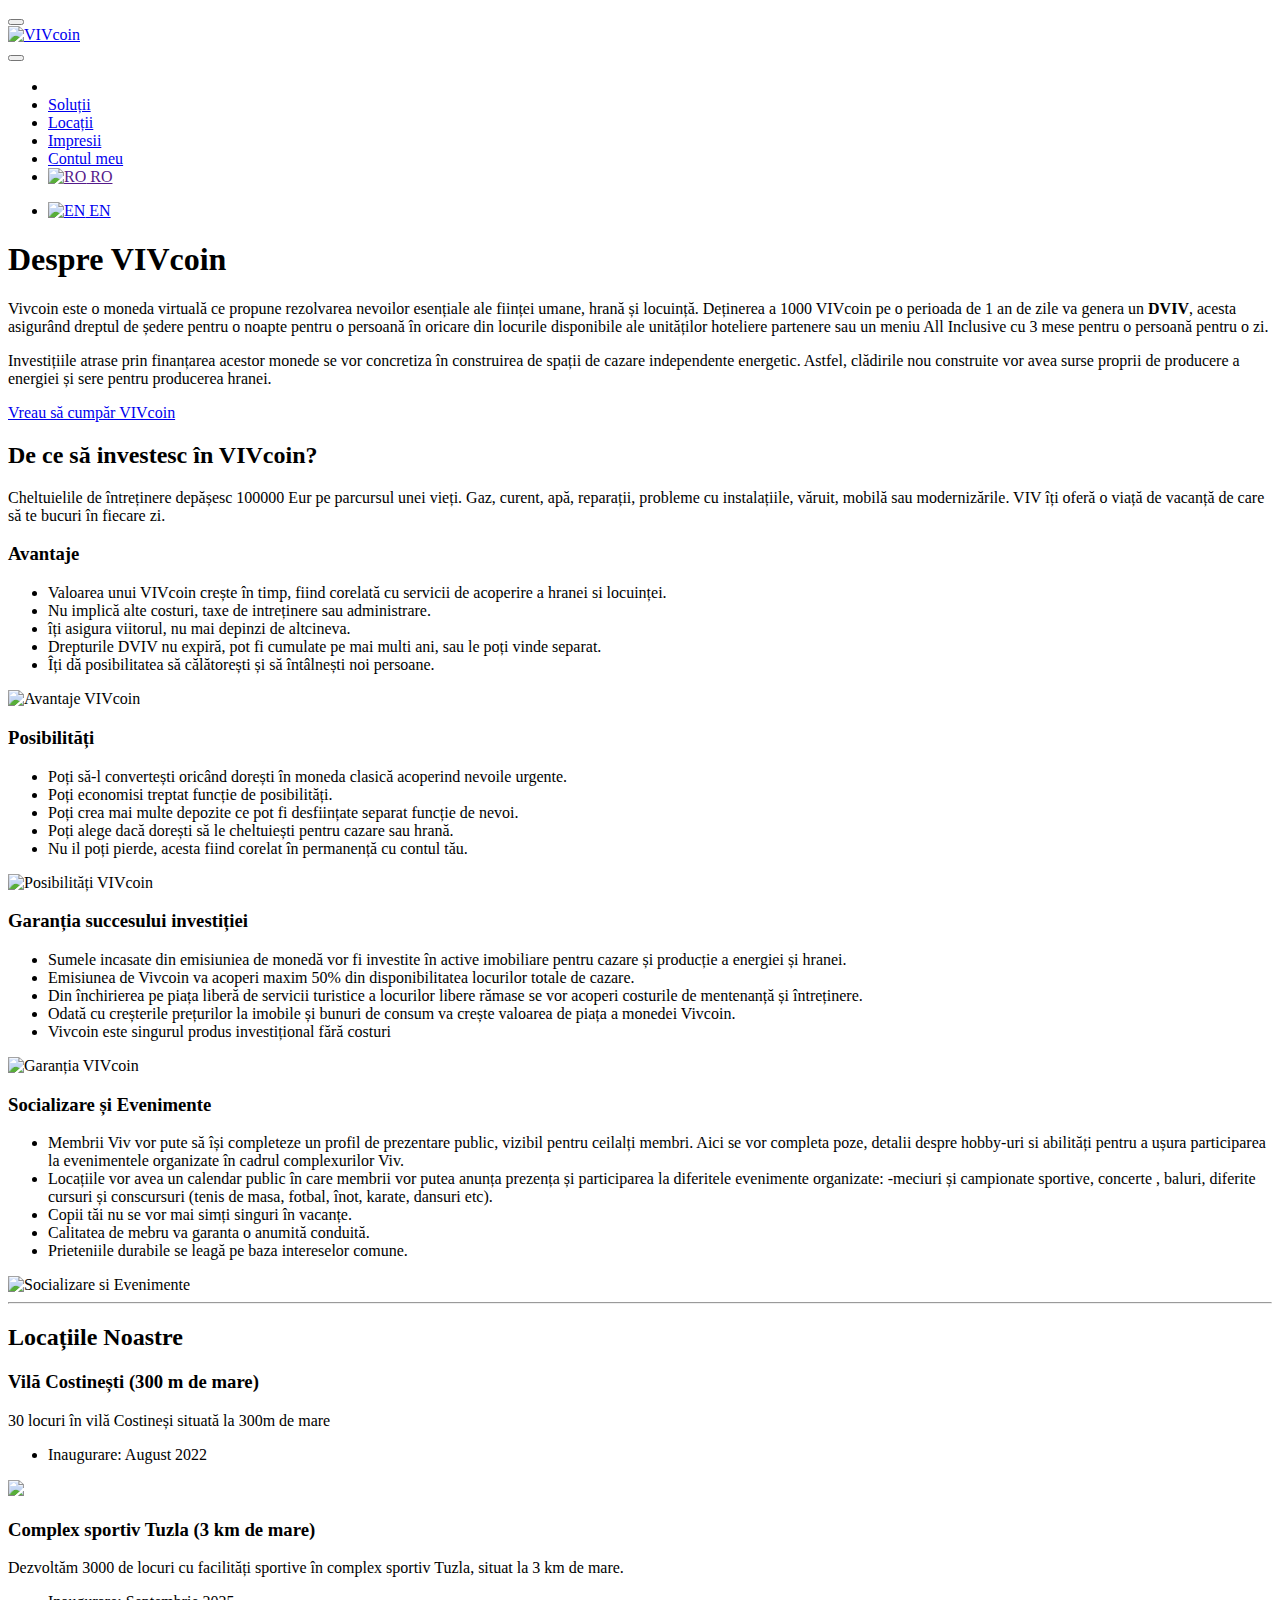
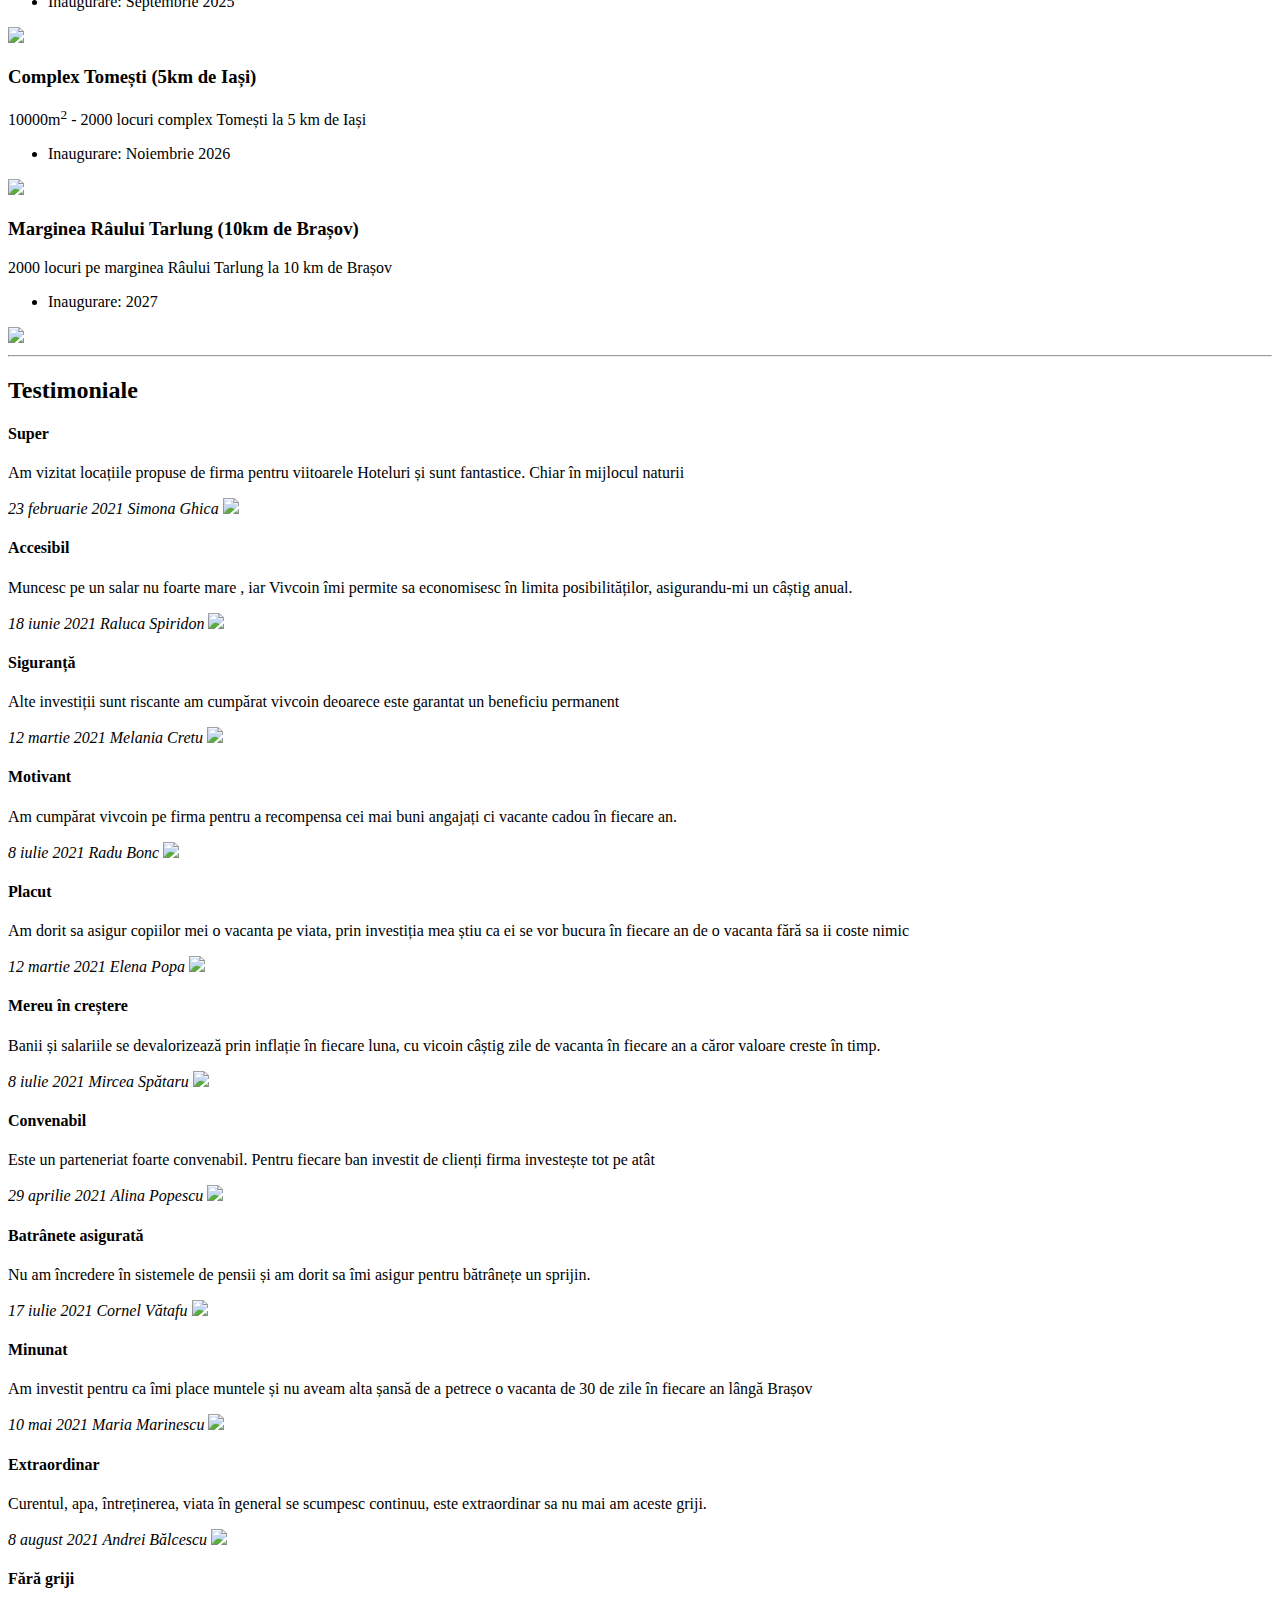
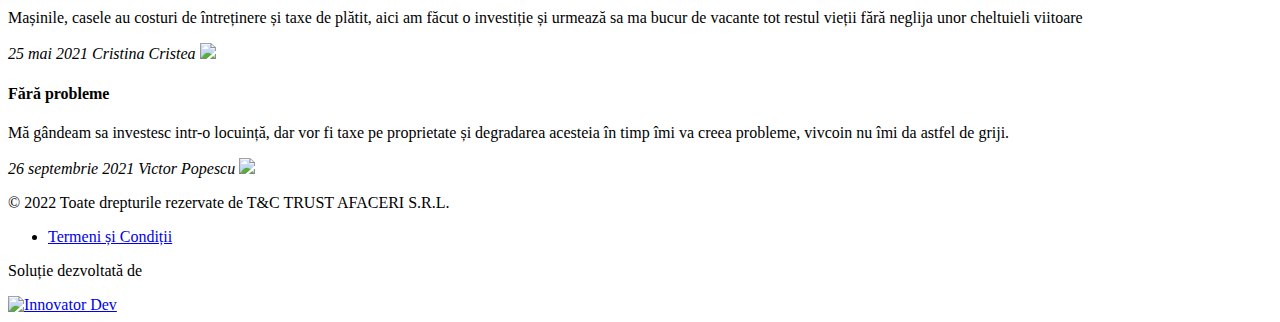
==== index.html @ b6f43ab7 "Updated url" ====
<!DOCTYPE html>
<html lang="ro">
<head>
    <meta content="width=device-width, initial-scale=1, maximum-scale=1, user-scalable=no, viewport-fit=cover" name="viewport"/>
    <link href="https://vivcoin.ro/" rel="canonical"/>
    <title>VIVcoin, moneda virtuală ce propune rezolvarea nevoilor esențiale</title>
    <meta content="Moneda virtuală ce propune rezolvarea nevoilor esențiale ale ființei umane, hrană și locuință. Deținerea a 1000 VIVcoin pe o perioada de 1 an de zile va genera un DVIV, acesta asigurând dreptul de ședere pentru o noapte pentru o persoană." name="description"/>
    <meta content="index,follow" name="robots"/>
    <link rel="stylesheet" href="https://vivcoin.ro/assets/css/app.css"/>
</head>
<body class="page home-page home-page landing-page">

<div class="loader"></div>

<header class="shape"><div class="bg-ripple-animation"><div class="left-bottom-ripples"><div class="ripples"></div></div><div class="top-right-ripples"><div class="ripples"></div></div></div>
    <div class="container navigation">
        <button class="btn btn-lg btn-clear btn-slide"><span data-icon="&#xf142;"></span></button>
        <div class="brand">
            <a href="https://vivcoin.ro/" title="VIVcoin" class="logo logo-lg">
                <img src="https://vivcoin.ro/assets/logo/vivcoin-logo.png" alt="VIVcoin"/>
            </a>
        </div>
        <span class="coin-metrics" data-lang="eyJoZWFkaW5nLmV4Y2hhbmdlIjoiUmF0XHUwMTAzIGRlIHNjaGltYiIsImhlYWRpbmcub3JkZXJzIjoiT3JkaW5lIFx1MDBlZW4gbHVjcnUiLCJsYWJlbC5vcmRlcnMiOiJvcmRpbmUifQ=="><span class="spinner-sm spinner"></span></span>
        <nav class="page-header-menu"><button class="btn btn-lg btn-clear btn-slide-close"><span data-icon="&#xf00d;"></span></button>
            <ul>
                <li></li>
                <li><a href="https://vivcoin.ro/#solutions" title="Soluții">Soluții</a></li>
                <li><a href="https://vivcoin.ro/#locations" title="Locații">Locații</a></li>
                <li><a href="https://vivcoin.ro/#testimonials" title="Testimoniale">Impresii</a></li>
                <li><a href="https://app.vivcoin.ro/" title="Contul meu" class="btn btn-1">Contul meu</a></li>
                <li class="lang-selector"><a href="" class="lang" data-ref=".lang-dialog"><img src="https://vivcoin.ro/assets/icon/lang/ro.svg" alt="RO"> RO</a></li></ul>
        </nav>
        <div class="lang-dialog hide">
            <ul><li><a href="https://vivcoin.ro/en/index.html" class="btn-change-language" data-lang="en_US"><img src="https://vivcoin.ro/assets/icon/lang/gb.svg" alt="EN"> EN</a></li></ul>
        </div>
    </div>
    <div class="container lp">
        <section class="learn-vivcoin">
            <div>

                <h1>Despre VIVcoin</h1>
                <p>Vivcoin este o moneda virtuală ce propune rezolvarea nevoilor esențiale ale ființei umane, hrană și locuință. Deținerea a <span>1000 VIVcoin</span> pe o perioada de 1 an de zile va genera un <strong>DVIV</strong>, acesta asigurând dreptul de ședere pentru o noapte pentru o persoană în oricare din locurile disponibile ale unităților hoteliere partenere sau un meniu All Inclusive cu 3 mese pentru o persoană pentru o zi.</p>
                <p>Investițiile atrase prin finanțarea acestor monede se vor concretiza în construirea de spații de cazare independente energetic. Astfel, clădirile nou construite vor avea surse proprii de producere a energiei și sere pentru producerea hranei.</p>

                <nav class="form-buttons">
                    <a href="https://app.vivcoin.ro/" class="btn btn-1 btn-lg" title="Vreau să cumpăr VIVcoin">Vreau să cumpăr VIVcoin</a>
                </nav>

            </div>
        </section>
    </div>
</header>

<main>
    <div class="container">
        <h2 id="solutions">De ce să investesc în VIVcoin?</h2>
        <p>Cheltuielile de întreținere depășesc 100000 Eur pe parcursul unei vieți. Gaz, curent, apă, reparații, probleme cu instalațiile, văruit, mobilă sau modernizările. VIV îți oferă o viață de vacanță de care să te bucuri în fiecare zi.</p>

        <section class="grid cols-2">
            <div>
                <h3>Avantaje</h3>
                <ul>
                    <li>Valoarea unui VIVcoin crește în timp, fiind corelată cu servicii de acoperire a hranei si locuinței.</li>
                    <li>Nu implică alte costuri, taxe de intreținere sau administrare.</li>
                    <li>îți asigura viitorul, nu mai depinzi de altcineva.</li>
                    <li>Drepturile DVIV nu expiră, pot fi cumulate pe mai multi ani, sau le poți vinde separat.</li>
                    <li>Îți dă posibilitatea să călătorești și să întâlnești noi persoane.</li>
                </ul>
            </div>
            <div class="col-center"><img src="https://vivcoin.ro/assets/solutions-2.png" alt="Avantaje VIVcoin" /></div>
        </section>

        <section class="grid cols-2">
            <div>
                <h3>Posibilități</h3>
                <ul>
                    <li>Poți să-l convertești oricând dorești în moneda clasică acoperind nevoile urgente.</li>
                    <li>Poți economisi treptat funcție de posibilități.</li>
                    <li>Poți crea mai multe depozite ce pot fi desființate separat funcție de nevoi.</li>
                    <li>Poți alege dacă dorești să le cheltuiești pentru cazare sau hrană.</li>
                    <li>Nu il poți pierde, acesta fiind corelat în permanență cu contul tău.</li>
                </ul>
            </div>
            <div class="col-center"><img src="https://vivcoin.ro/assets/solutions-1.png" alt="Posibilități VIVcoin" /></div>
        </section>

        <section class="grid cols-2">
            <div>
                <h3>Garanția succesului investiției</h3>
                <ul>
                    <li>Sumele incasate din emisiuniea de monedă vor fi investite în active imobiliare pentru cazare și producție a energiei și hranei.</li>
                    <li>Emisiunea de Vivcoin va acoperi maxim 50% din disponibilitatea locurilor totale de cazare.</li>
                    <li>Din închirierea pe piața liberă de servicii turistice a locurilor libere rămase se vor acoperi costurile de mentenanță și întreținere.</li>
                    <li>Odată cu creșterile prețurilor la imobile și bunuri de consum va crește valoarea de piața a monedei Vivcoin.</li>
                    <li>Vivcoin este singurul produs investițional fără costuri</li>
                </ul>
            </div>
            <div class="col-center"><img src="https://vivcoin.ro/assets/solutions-3.png" alt="Garanția VIVcoin" /></div>
        </section>

        <section class="grid cols-2">
            <div>
                <h3>Socializare și Evenimente</h3>
                <ul>
                    <li>Membrii Viv vor pute să își completeze un profil de prezentare public, vizibil pentru ceilalți membri. Aici se vor completa poze, detalii despre hobby-uri si abilități pentru a ușura participarea la evenimentele organizate în cadrul complexurilor Viv.</li>
                    <li>Locațiile vor avea un calendar public în care membrii vor putea anunța prezența și participarea la diferitele evenimente organizate: -meciuri și campionate sportive, concerte , baluri, diferite cursuri și conscursuri (tenis de masa, fotbal, înot, karate, dansuri etc).</li>
                    <li>Copii tăi nu se vor mai simți singuri în vacanțe.</li>
                    <li>Calitatea de mebru va garanta o anumită conduită.</li>
                    <li>Prieteniile durabile se leagă pe baza intereselor comune.</li>
                </ul>
            </div>
            <div class="col-center"><img src="https://vivcoin.ro/assets/solutions-4.png" alt="Socializare si Evenimente" /></div>
        </section>
    </div>

    <hr />

    <div class="container">
        <h2 id="locations">Locațiile Noastre</h2>

        <section class="grid cols-2">
            <div>
                <h3>Vilă Costinești (300 m de mare)</h3>
                <p>30 locuri în vilă Costineși situată la 300m de mare</p>
                <ul>
                    <li>Inaugurare: August 2022</li>
                </ul>

            </div>
            <div class="col-center"><img src="https://vivcoin.ro/assets/locations/4.jpg" class="location" /></div>
        </section>

        <section class="grid cols-2">
            <div>
                <h3>Complex sportiv Tuzla (3 km de mare)</h3>
                <p>Dezvoltăm 3000 de locuri cu facilități sportive în complex sportiv Tuzla, situat la 3 km de mare.</p>
                <ul>
                    <li>Inaugurare: Septembrie 2025</li>
                </ul>

            </div>
            <div class="col-center"><img src="https://vivcoin.ro/assets/locations/3.jpeg" class="location" /></div>
        </section>

        <section class="grid cols-2">
            <div>
                <h3>Complex Tomești (5km de Iași)</h3>
                <p>10000m<sup>2</sup> - 2000 locuri complex Tomești la 5 km de Iași</p>
                <ul>
                    <li>Inaugurare: Noiembrie 2026</li>
                </ul>

            </div>
            <div class="col-center"><img src="https://vivcoin.ro/assets/locations/1.jpg" class="location" /></div>
        </section>

        <section class="grid cols-2">
            <div>
                <h3>Marginea Râului Tarlung (10km de Brașov)</h3>
                <p>2000 locuri pe marginea Râului Tarlung la 10 km de Brașov</p>
                <ul>
                    <li>Inaugurare: 2027</li>
                </ul>

            </div>
            <div class="col-center"><img src="https://vivcoin.ro/assets/locations/2.jpg" class="location" /></div>
        </section>
    </div>

    <hr />

    <div class="container">
        <h2 id="testimonials">Testimoniale</h2>

        <div class="testimonials">
            <article>
                <div>
                    <h4>Super</h4>
                    <p>Am vizitat locațiile propuse de firma pentru viitoarele Hoteluri și sunt fantastice. Chiar în mijlocul naturii</p>
                </div>
                <cite>
                    <span>23 februarie 2021</span>
                    <span>Simona Ghica <img src="https://vivcoin.ro/assets/user/user-1.png" /></span>
                </cite>
            </article>

            <article>
                <div>
                    <h4>Accesibil</h4>
                    <p>Muncesc pe un salar nu foarte mare , iar Vivcoin îmi permite sa economisesc în limita posibilităților, asigurandu-mi un câștig anual.</p>
                </div>
                <cite>
                    <span>18 iunie 2021</span>
                    <span>Raluca Spiridon <img src="https://vivcoin.ro/assets/user/user-2.png" /></span>
                </cite>
            </article>
        </div>

        <div class="testimonials">
            <article>
                <div>
                    <h4>Siguranță</h4>
                    <p>Alte investiții sunt riscante am cumpărat vivcoin deoarece este garantat un beneficiu permanent</p>
                </div>
                <cite>
                    <span>12 martie 2021</span>
                    <span>Melania Cretu <img src="https://vivcoin.ro/assets/user/user-3.png" /></span>
                </cite>
            </article>

            <article>
                <div>
                    <h4>Motivant</h4>
                    <p>Am cumpărat vivcoin pe firma pentru a recompensa cei mai buni angajați ci vacante cadou în fiecare an.</p>
                </div>
                <cite>
                    <span>8 iulie 2021</span>
                    <span>Radu Bonc <img src="https://vivcoin.ro/assets/user/user-4.png" /></span>
                </cite>
            </article>
        </div>

        <div class="testimonials">
            <article>
                <div>
                    <h4>Placut</h4>
                    <p>Am dorit sa asigur copiilor mei o vacanta pe viata, prin investiția mea știu ca ei se vor bucura în fiecare an de o vacanta fără sa ii coste nimic</p>
                </div>
                <cite>
                    <span>12 martie 2021</span>
                    <span>Elena Popa <img src="https://vivcoin.ro/assets/user/user-5.png" /></span>
                </cite>
            </article>

            <article>
                <div>
                    <h4>Mereu în creștere</h4>
                    <p>Banii și salariile se devalorizează prin inflație în fiecare luna, cu vicoin câștig zile de vacanta în fiecare an a căror valoare creste în timp.</p>
                </div>
                <cite>
                    <span>8 iulie 2021</span>
                    <span>Mircea Spătaru <img src="https://vivcoin.ro/assets/user/user-6.png" /></span>
                </cite>
            </article>
        </div>

        <div class="testimonials">
            <article>
                <div>
                    <h4>Convenabil</h4>
                    <p>Este un parteneriat foarte convenabil. Pentru fiecare ban investit de clienți firma investește tot pe atât</p>
                </div>
                <cite>
                    <span>29 aprilie 2021</span>
                    <span>Alina Popescu <img src="https://vivcoin.ro/assets/user/user-7.png" /></span>
                </cite>
            </article>

            <article>
                <div>
                    <h4>Batrânete asigurată</h4>
                    <p>Nu am încredere în sistemele de pensii și am dorit sa îmi asigur pentru bătrânețe un sprijin.</p>
                </div>
                <cite>
                    <span>17 iulie 2021</span>
                    <span>Cornel Vătafu <img src="https://vivcoin.ro/assets/user/user-8.png" /></span>
                </cite>
            </article>
        </div>

        <div class="testimonials">
            <article>
                <div>
                    <h4>Minunat</h4>
                    <p>Am investit pentru ca îmi place muntele și nu aveam alta șansă de a petrece o vacanta de 30 de zile în fiecare an lângă Brașov</p>
                </div>
                <cite>
                    <span>10 mai 2021</span>
                    <span>Maria Marinescu <img src="https://vivcoin.ro/assets/user/user-9.png" /></span>
                </cite>
            </article>

            <article>
                <div>
                    <h4>Extraordinar</h4>
                    <p>Curentul, apa, întreținerea, viata în general se scumpesc continuu, este extraordinar sa nu mai am aceste griji.</p>
                </div>
                <cite>
                    <span>8 august 2021</span>
                    <span>Andrei Bălcescu <img src="https://vivcoin.ro/assets/user/user-10.png" /></span>
                </cite>
            </article>
        </div>

        <div class="testimonials">
            <article>
                <div>
                    <h4>Fără griji</h4>
                    <p>Mașinile, casele au costuri de întreținere și taxe de plătit, aici am făcut o investiție și urmează sa ma bucur de vacante tot restul vieții fără neglija unor cheltuieli viitoare</p>
                </div>
                <cite>
                    <span>25 mai 2021</span>
                    <span>Cristina Cristea <img src="https://vivcoin.ro/assets/user/user-11.png" /></span>
                </cite>
            </article>

            <article>
                <div>
                    <h4>Fără probleme</h4>
                    <p>Mă gândeam sa investesc intr-o locuință, dar vor fi taxe pe proprietate și degradarea acesteia în timp îmi va creea probleme, vivcoin nu îmi da astfel de griji.</p>
                </div>
                <cite>
                    <span>26 septembrie 2021</span>
                    <span>Victor Popescu <img src="https://vivcoin.ro/assets/user/user-12.png" /></span>
                </cite>
            </article>
        </div>

    </div>
</main>

<footer>
    <div class="container">
        <div>
            <p>&copy; 2022 Toate drepturile rezervate de T&amp;C TRUST AFACERI S.R.L.</p>
            <nav>
                <ul>
                    <li><a href="https://vivcoin.ro/terms/">Termeni și Condiții</a></li>
                </ul>
            </nav>
        </div>
    </div>
    <div class="author"><p>Soluție dezvoltată de</p><a href="https://innovator.dev" target="_blank" title="Innovator Dev"><img alt="Innovator Dev" src="https://s3.innovator.dev/app.logo/2/logo-sm.png" height="22"/></a></div>
</footer>

<script src="https://vivcoin.ro/assets/js/app.min.js" defer></script>
</body></html>
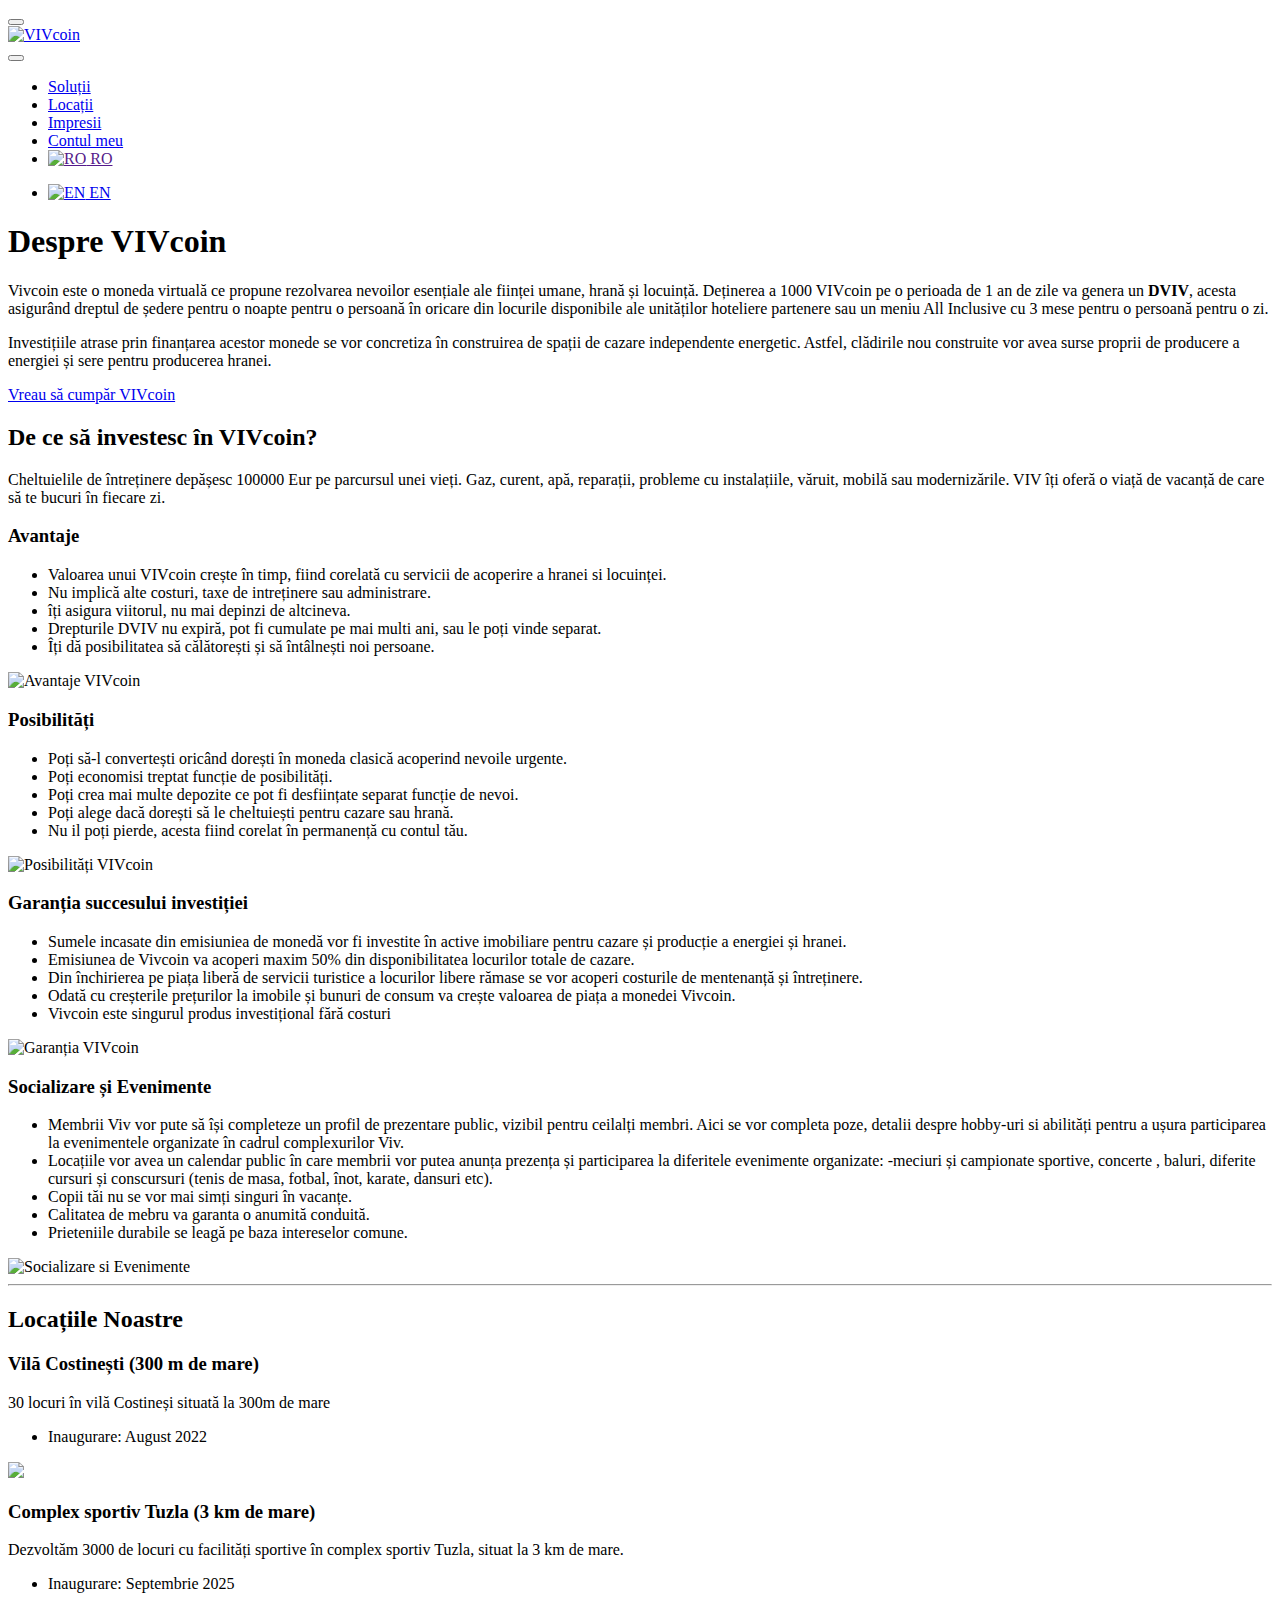
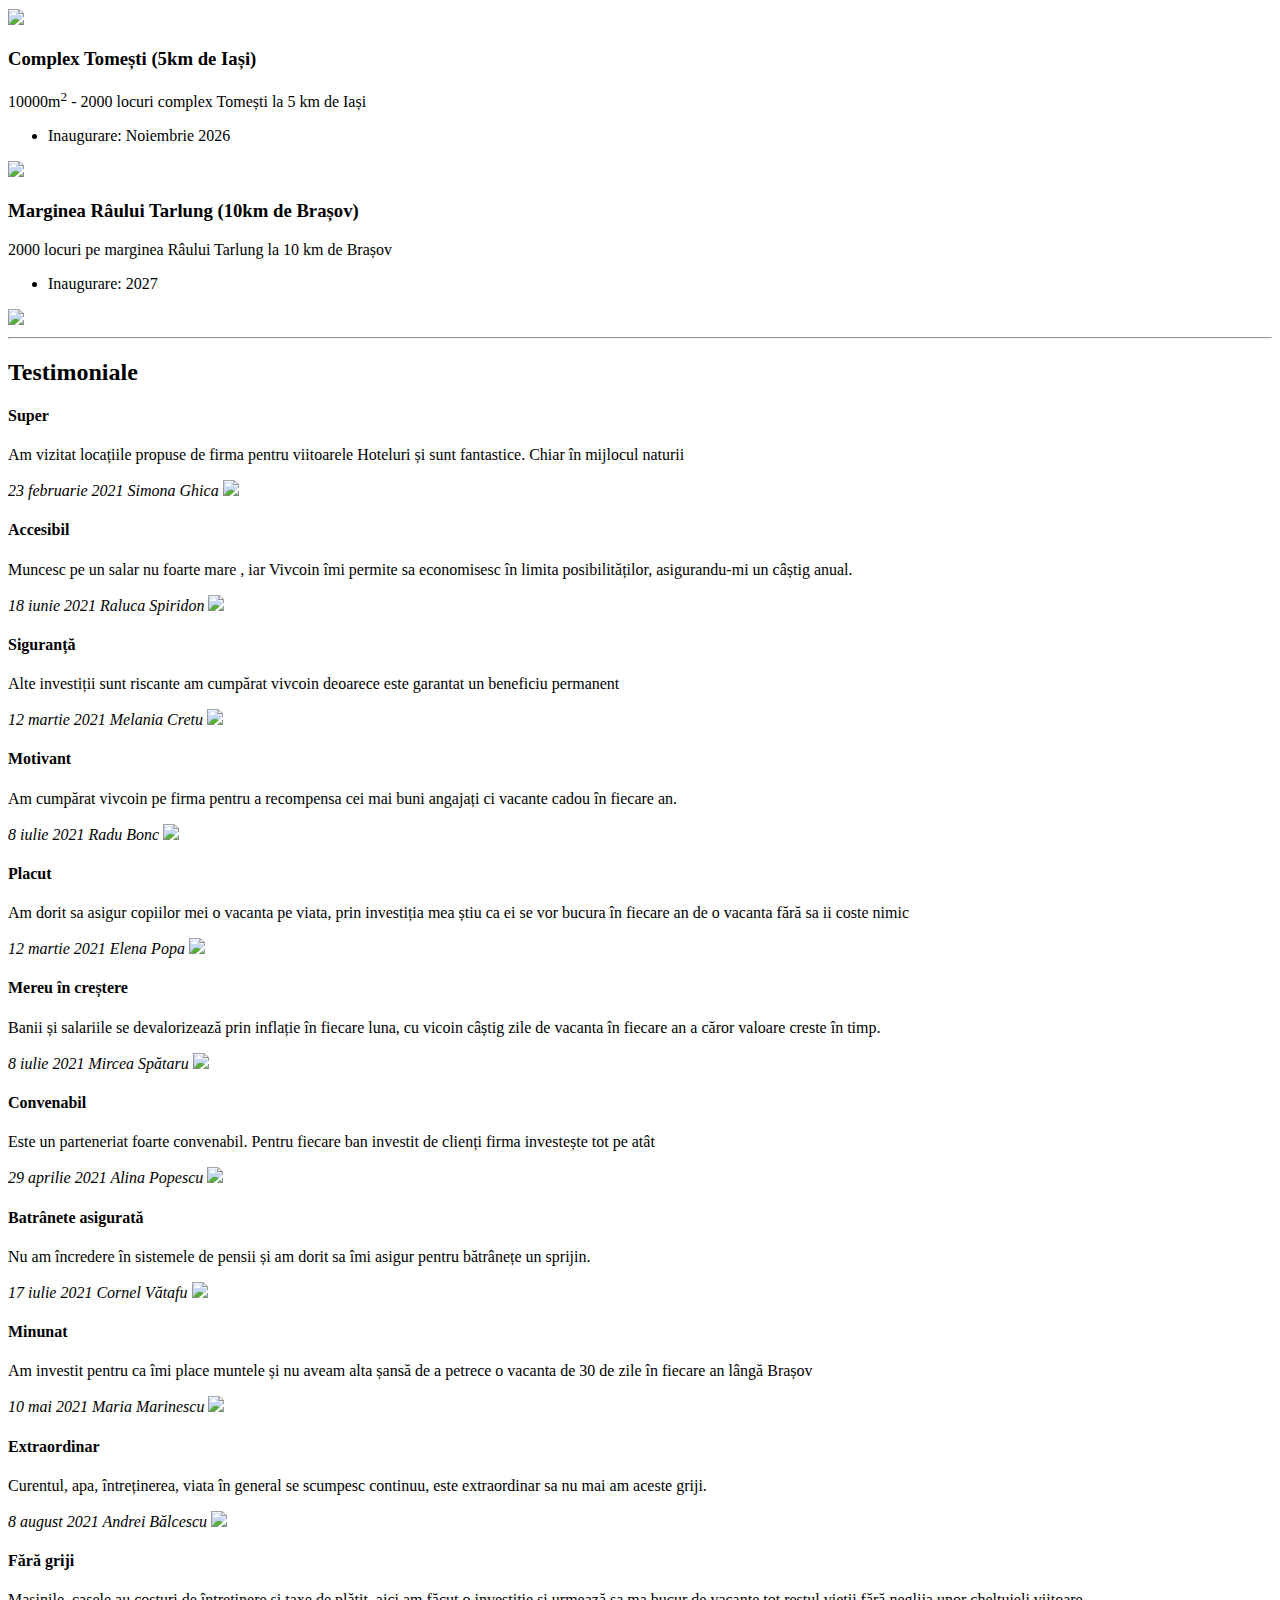
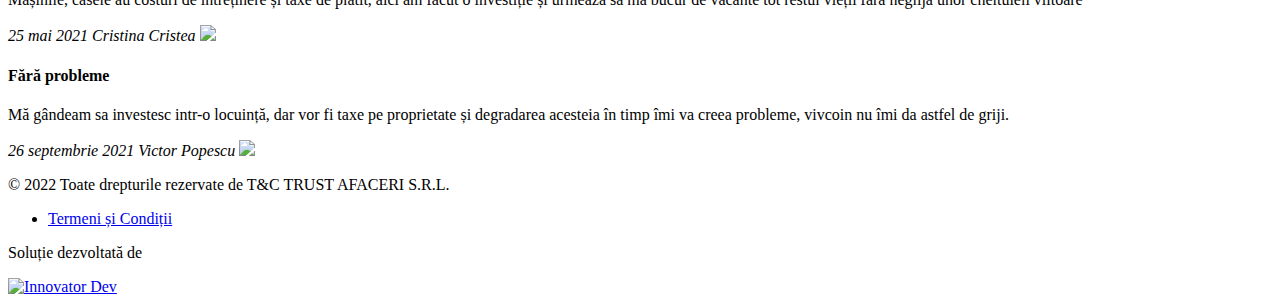
==== commit 3b718185: "Moved `coin-metrics` outside page menu" ====
--- a/index.html
+++ b/index.html
@@ -20,10 +20,9 @@
                 <img src="https://vivcoin.ro/assets/logo/vivcoin-logo.png" alt="VIVcoin"/>
             </a>
         </div>
-        <span class="coin-metrics" data-lang="eyJoZWFkaW5nLmV4Y2hhbmdlIjoiUmF0XHUwMTAzIGRlIHNjaGltYiIsImhlYWRpbmcub3JkZXJzIjoiT3JkaW5lIFx1MDBlZW4gbHVjcnUiLCJsYWJlbC5vcmRlcnMiOiJvcmRpbmUifQ=="><span class="spinner-sm spinner"></span></span>
+        <div class="coin-metrics" data-lang="eyJoZWFkaW5nLmV4Y2hhbmdlIjoiUmF0XHUwMTAzIGRlIHNjaGltYiIsImhlYWRpbmcub3JkZXJzIjoiT3JkaW5lIFx1MDBlZW4gbHVjcnUiLCJsYWJlbC5vcmRlcnMiOiJvcmRpbmUifQ=="><span class="spinner-sm spinner"></span></div>
         <nav class="page-header-menu"><button class="btn btn-lg btn-clear btn-slide-close"><span data-icon="&#xf00d;"></span></button>
             <ul>
-                <li></li>
                 <li><a href="https://vivcoin.ro/#solutions" title="Soluții">Soluții</a></li>
                 <li><a href="https://vivcoin.ro/#locations" title="Locații">Locații</a></li>
                 <li><a href="https://vivcoin.ro/#testimonials" title="Testimoniale">Impresii</a></li>
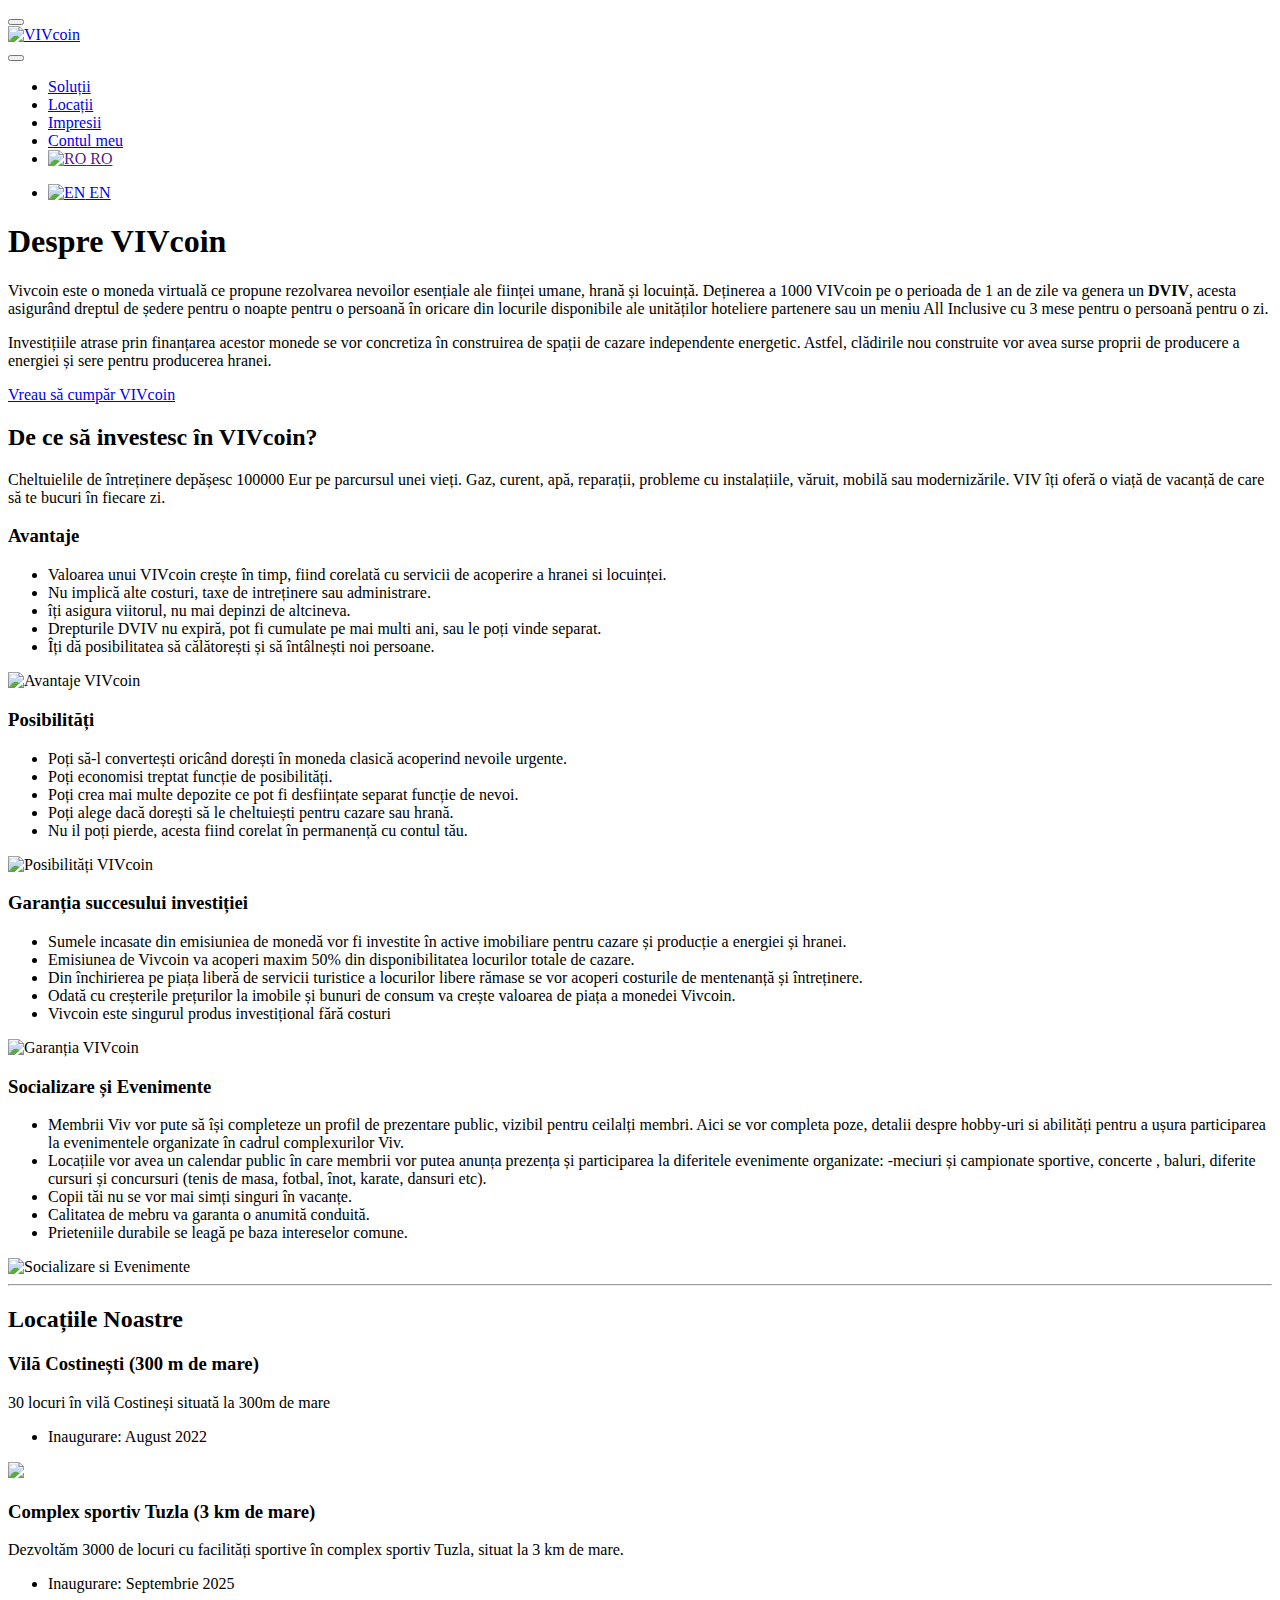
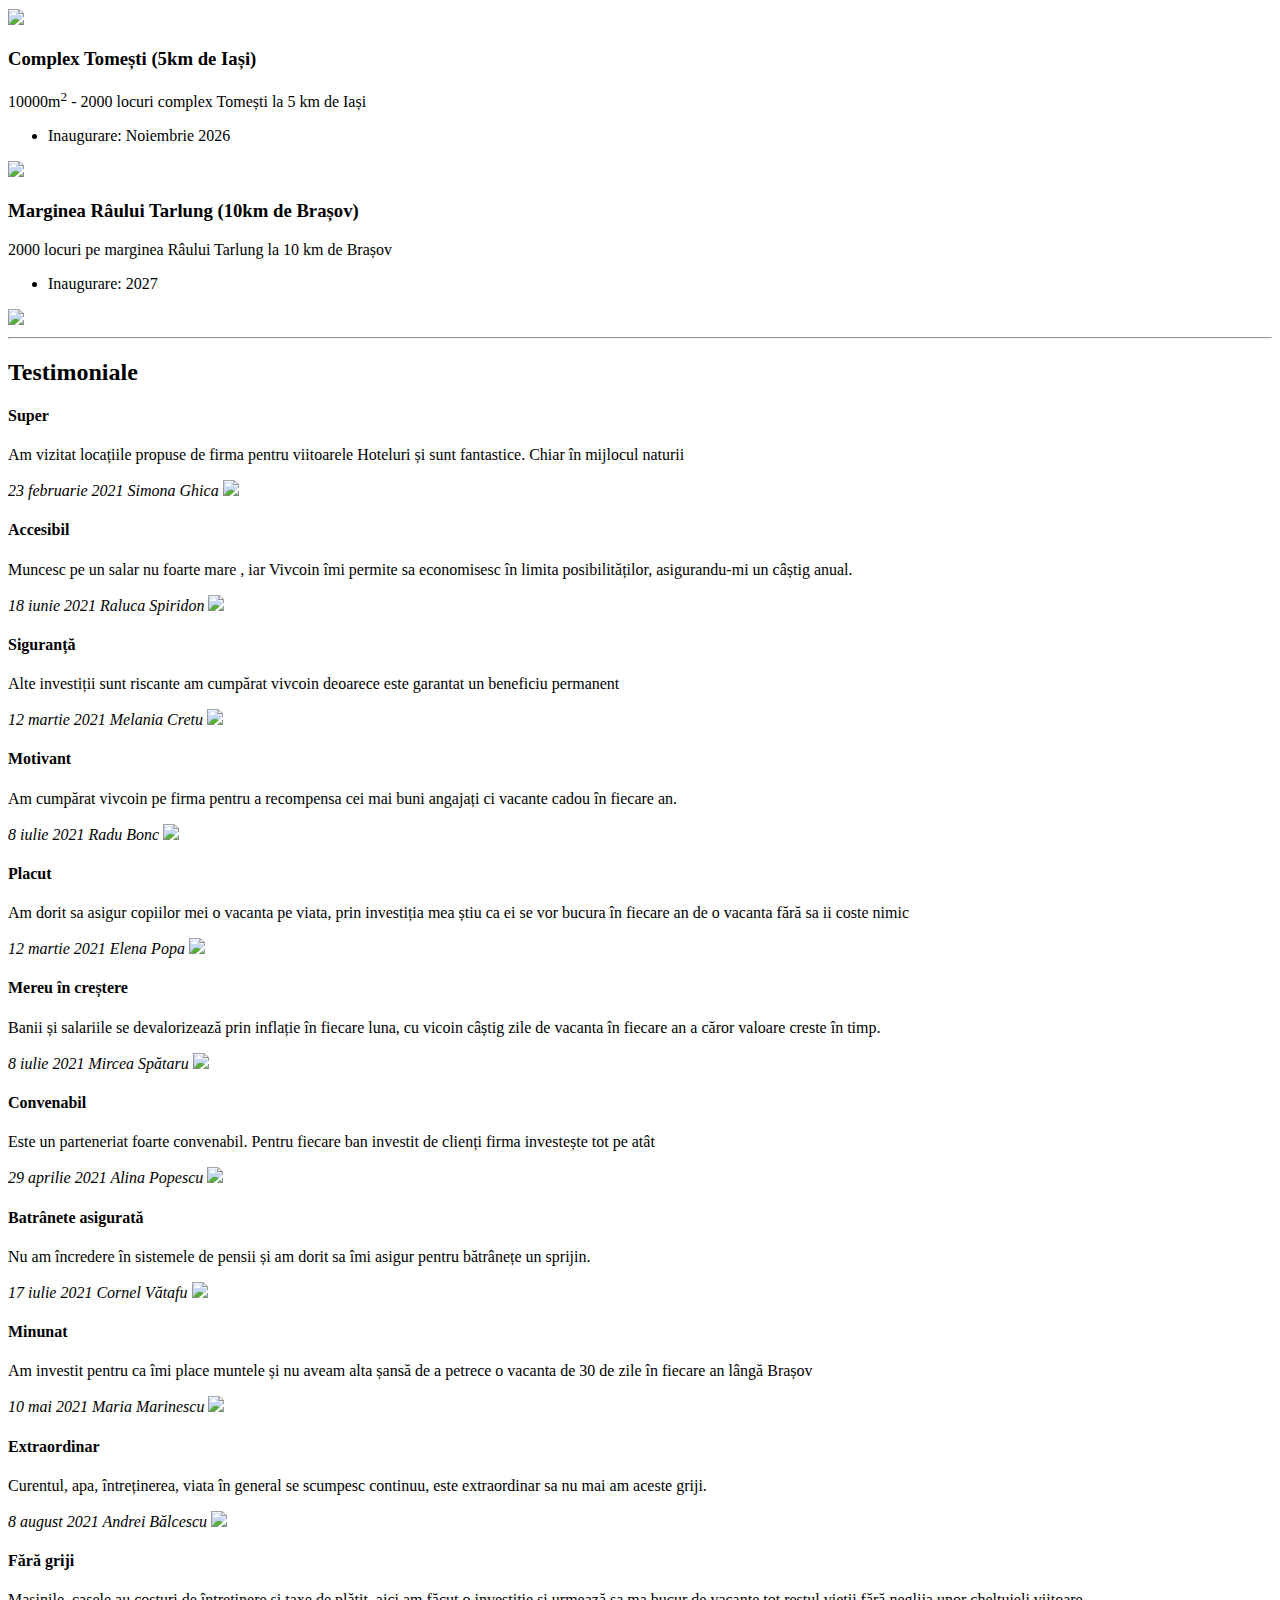
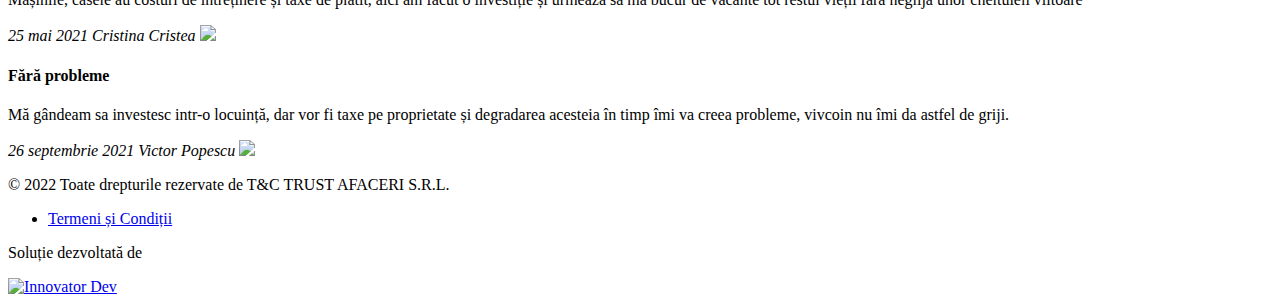
==== commit 408d18ea: "Fixed small typo" ====
--- a/index.html
+++ b/index.html
@@ -102,7 +102,7 @@
                 <h3>Socializare și Evenimente</h3>
                 <ul>
                     <li>Membrii Viv vor pute să își completeze un profil de prezentare public, vizibil pentru ceilalți membri. Aici se vor completa poze, detalii despre hobby-uri si abilități pentru a ușura participarea la evenimentele organizate în cadrul complexurilor Viv.</li>
-                    <li>Locațiile vor avea un calendar public în care membrii vor putea anunța prezența și participarea la diferitele evenimente organizate: -meciuri și campionate sportive, concerte , baluri, diferite cursuri și conscursuri (tenis de masa, fotbal, înot, karate, dansuri etc).</li>
+                    <li>Locațiile vor avea un calendar public în care membrii vor putea anunța prezența și participarea la diferitele evenimente organizate: -meciuri și campionate sportive, concerte , baluri, diferite cursuri și concursuri (tenis de masa, fotbal, înot, karate, dansuri etc).</li>
                     <li>Copii tăi nu se vor mai simți singuri în vacanțe.</li>
                     <li>Calitatea de mebru va garanta o anumită conduită.</li>
                     <li>Prieteniile durabile se leagă pe baza intereselor comune.</li>
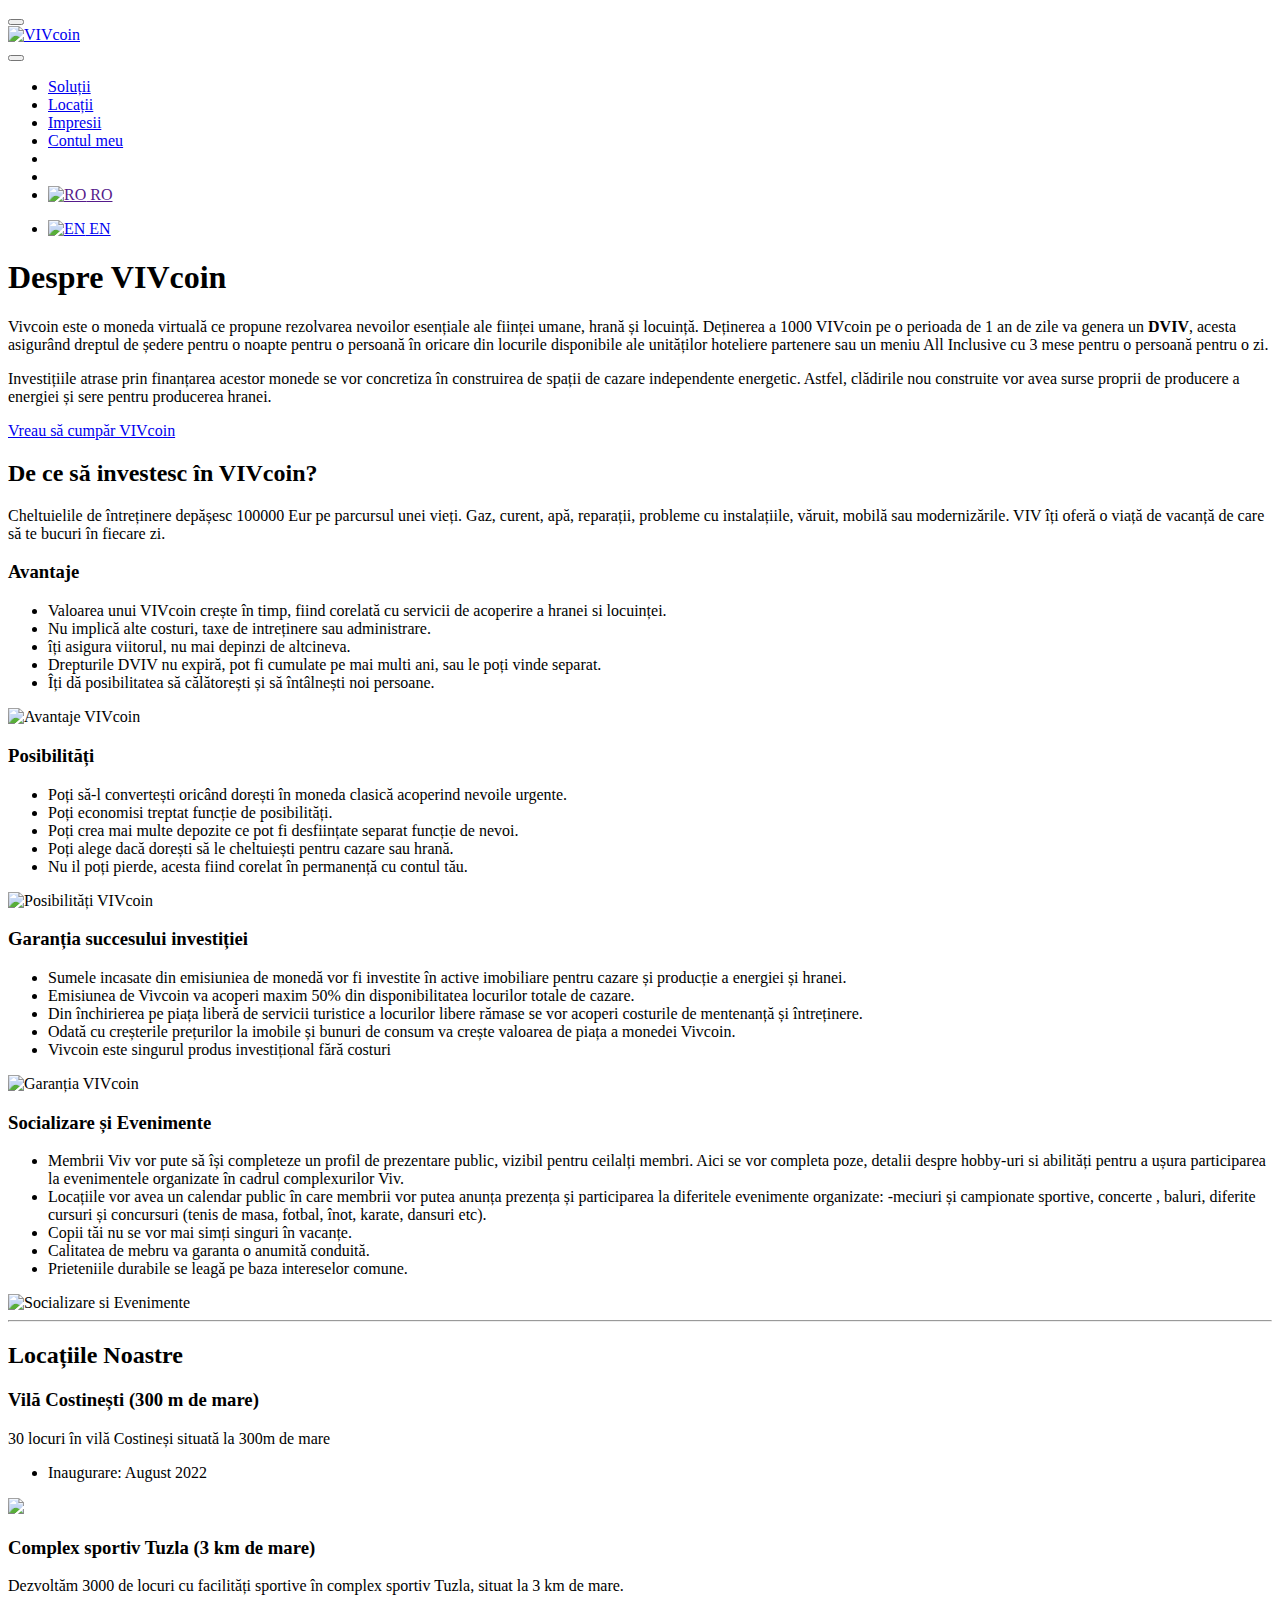
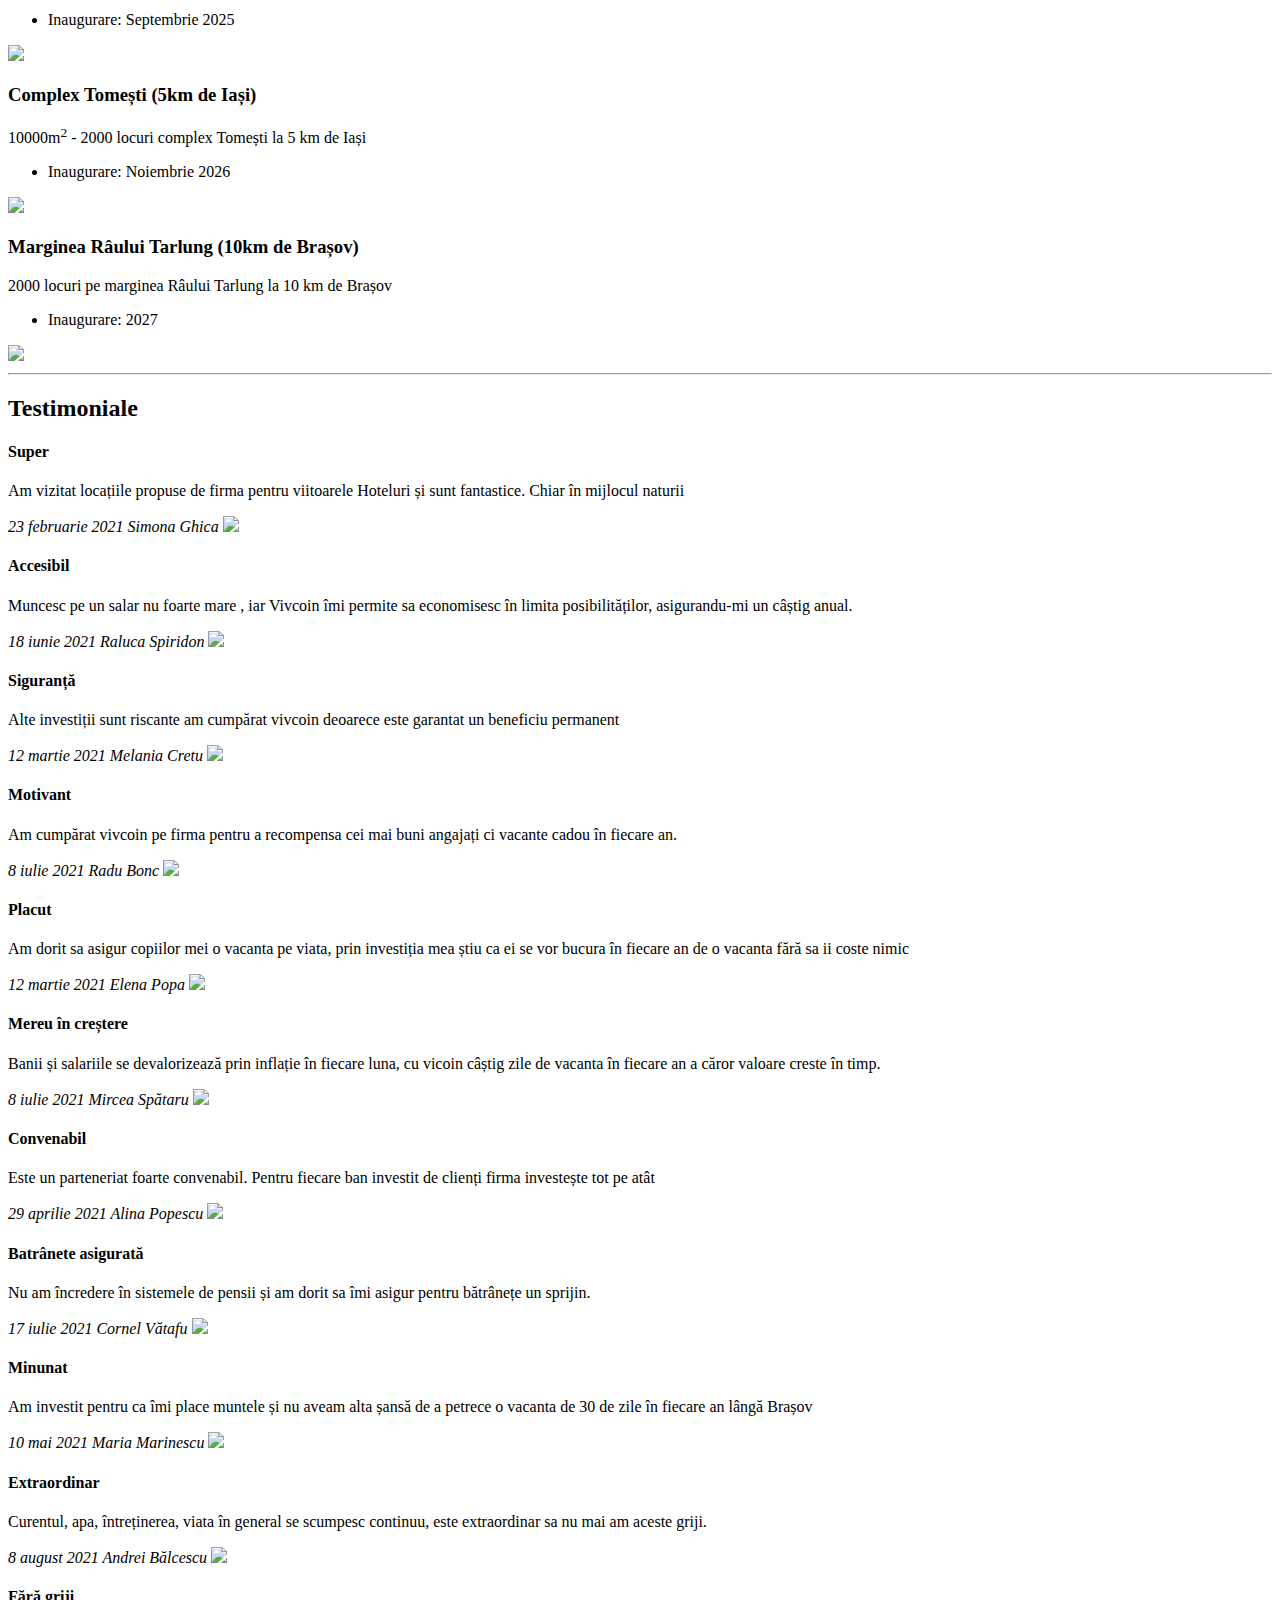
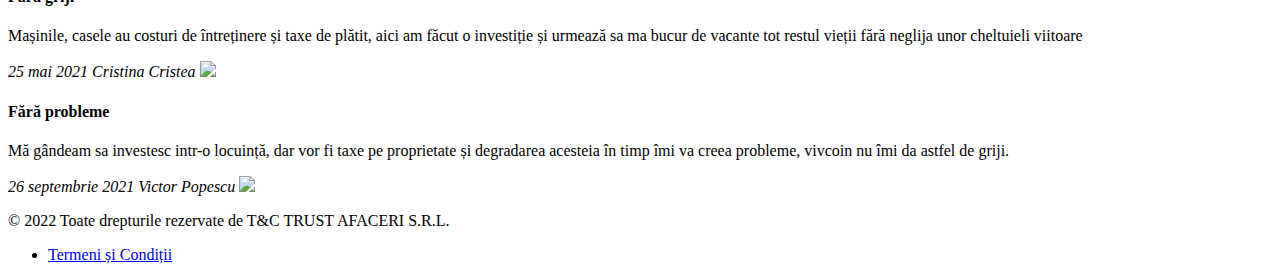
==== commit 0717e6f1: "Added `Facebook` and `Call` options" ====
--- a/index.html
+++ b/index.html
@@ -27,7 +27,10 @@
                 <li><a href="https://vivcoin.ro/#locations" title="Locații">Locații</a></li>
                 <li><a href="https://vivcoin.ro/#testimonials" title="Testimoniale">Impresii</a></li>
                 <li><a href="https://app.vivcoin.ro/" title="Contul meu" class="btn btn-1">Contul meu</a></li>
-                <li class="lang-selector"><a href="" class="lang" data-ref=".lang-dialog"><img src="https://vivcoin.ro/assets/icon/lang/ro.svg" alt="RO"> RO</a></li></ul>
+                <li><a href="tel:+40769067823"><span data-icon="&#xe902;"></span></a></li>
+                <li><a href="https://www.facebook.com/Vivcoin.ro/" target="_blank"><span data-icon="&#xe901;"></span></a></li>
+                <li class="lang-selector"><a href="" class="lang" data-ref=".lang-dialog"><img src="https://vivcoin.ro/assets/icon/lang/ro.svg" alt="RO"> RO</a></li>
+            </ul>
         </nav>
         <div class="lang-dialog hide">
             <ul><li><a href="https://vivcoin.ro/en/index.html" class="btn-change-language" data-lang="en_US"><img src="https://vivcoin.ro/assets/icon/lang/gb.svg" alt="EN"> EN</a></li></ul>
@@ -329,7 +332,6 @@
             </nav>
         </div>
     </div>
-    <div class="author"><p>Soluție dezvoltată de</p><a href="https://innovator.dev" target="_blank" title="Innovator Dev"><img alt="Innovator Dev" src="https://s3.innovator.dev/app.logo/2/logo-sm.png" height="22"/></a></div>
 </footer>
 
 <script src="https://vivcoin.ro/assets/js/app.min.js" defer></script>
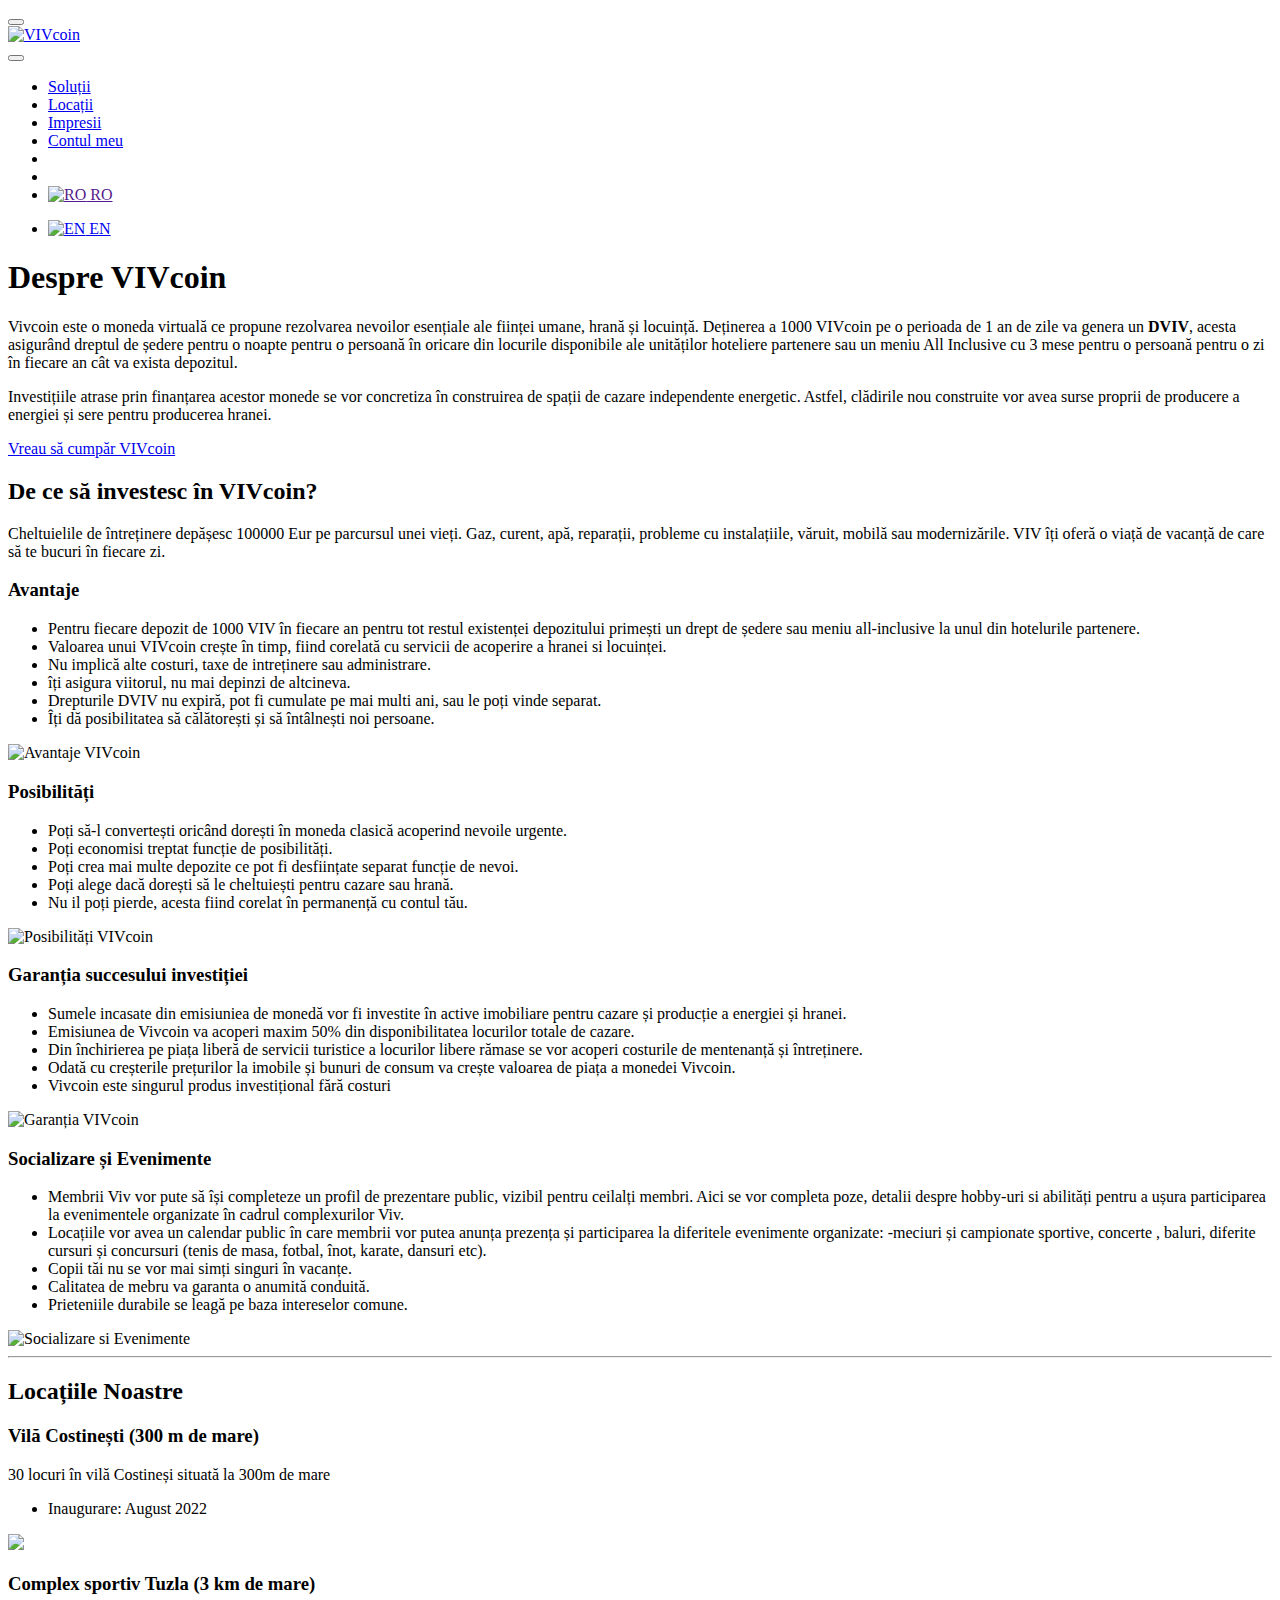
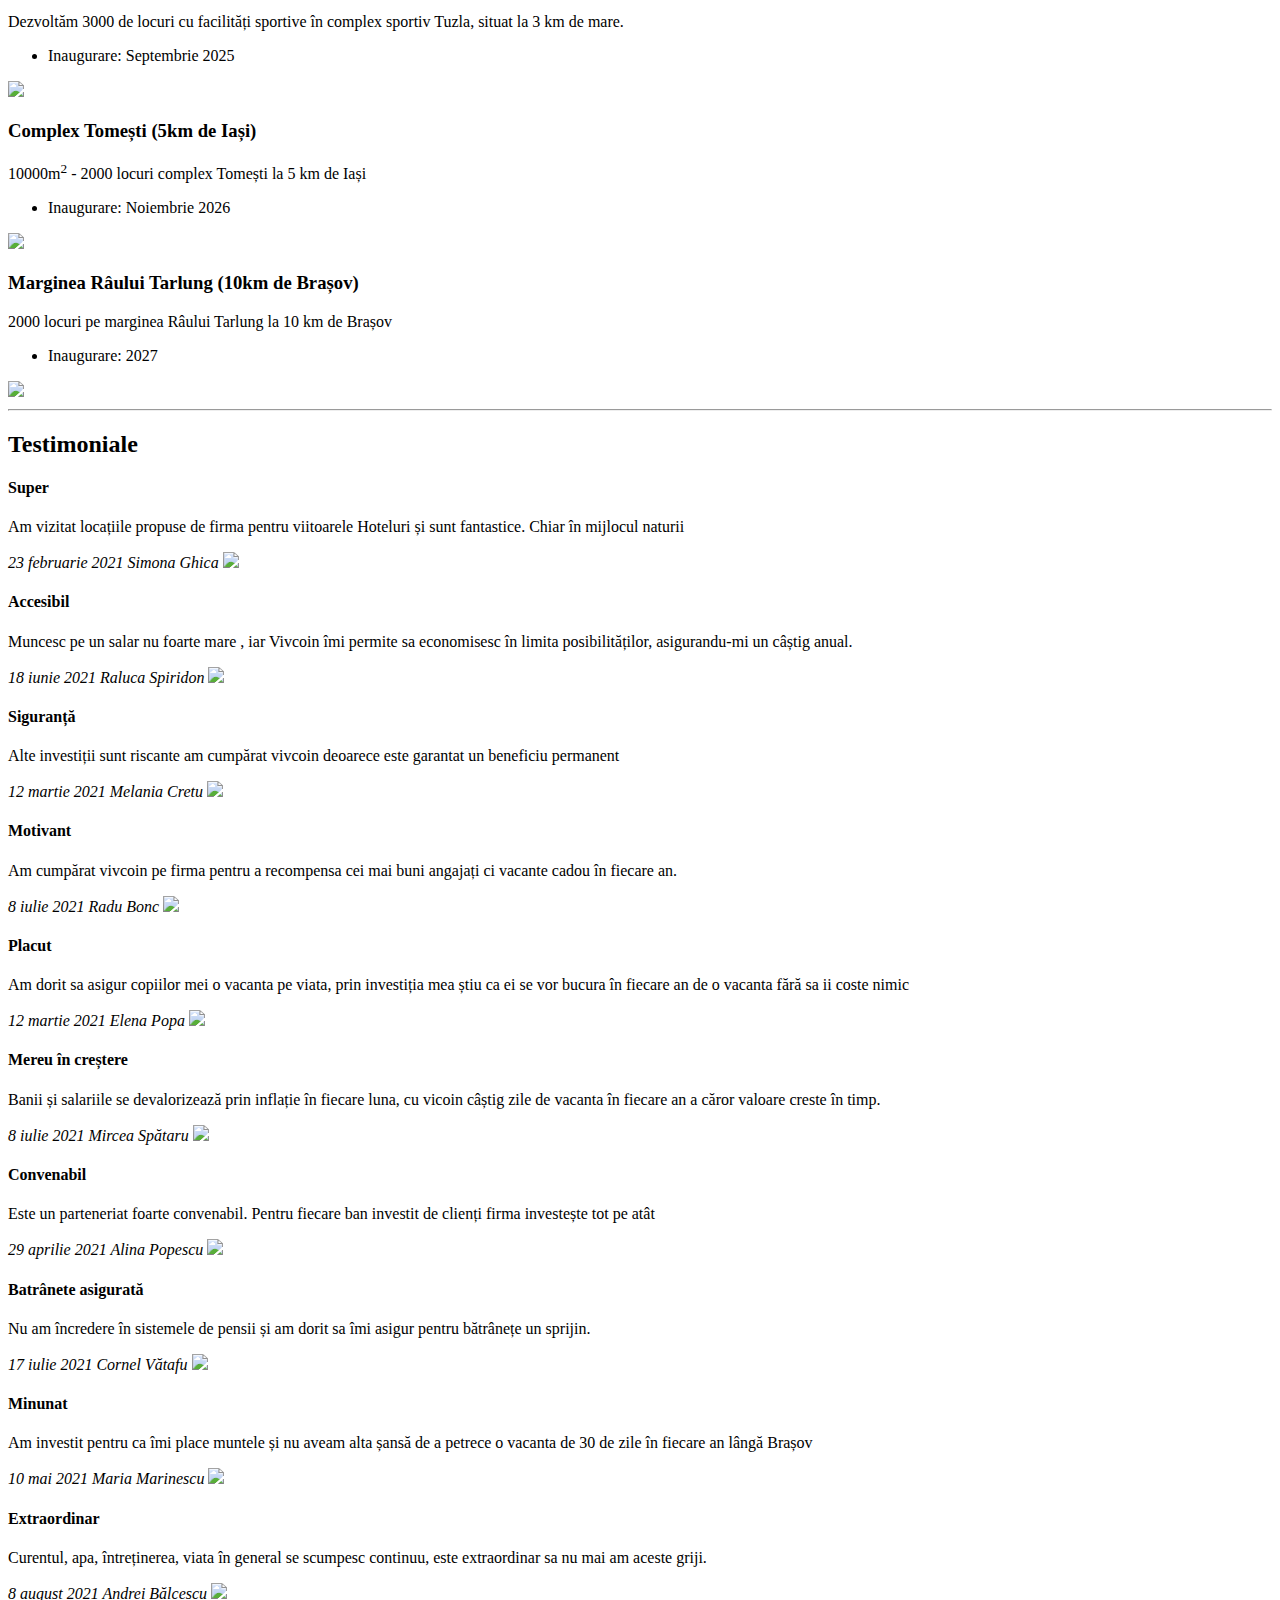
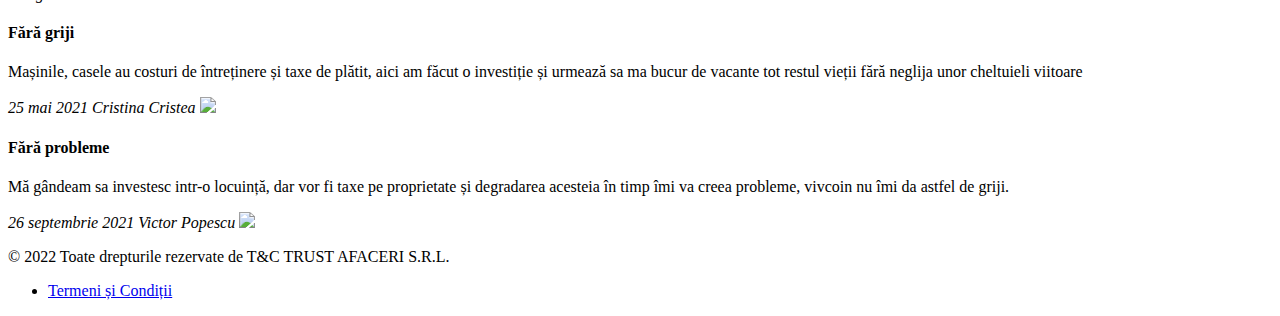
==== commit 433b0ef0: "Updated texts" ====
--- a/index.html
+++ b/index.html
@@ -41,7 +41,7 @@
             <div>
 
                 <h1>Despre VIVcoin</h1>
-                <p>Vivcoin este o moneda virtuală ce propune rezolvarea nevoilor esențiale ale ființei umane, hrană și locuință. Deținerea a <span>1000 VIVcoin</span> pe o perioada de 1 an de zile va genera un <strong>DVIV</strong>, acesta asigurând dreptul de ședere pentru o noapte pentru o persoană în oricare din locurile disponibile ale unităților hoteliere partenere sau un meniu All Inclusive cu 3 mese pentru o persoană pentru o zi.</p>
+                <p>Vivcoin este o moneda virtuală ce propune rezolvarea nevoilor esențiale ale ființei umane, hrană și locuință. Deținerea a <span>1000 VIVcoin</span> pe o perioada de 1 an de zile va genera un <strong>DVIV</strong>, acesta asigurând dreptul de ședere pentru o noapte pentru o persoană în oricare din locurile disponibile ale unităților hoteliere partenere sau un meniu All Inclusive cu 3 mese pentru o persoană pentru o zi în fiecare an cât va exista depozitul.</p>
                 <p>Investițiile atrase prin finanțarea acestor monede se vor concretiza în construirea de spații de cazare independente energetic. Astfel, clădirile nou construite vor avea surse proprii de producere a energiei și sere pentru producerea hranei.</p>
 
                 <nav class="form-buttons">
@@ -62,6 +62,7 @@
             <div>
                 <h3>Avantaje</h3>
                 <ul>
+                    <li>Pentru fiecare depozit de 1000 VIV în fiecare an pentru tot restul existenței depozitului primești un drept de ședere sau meniu all-inclusive la unul din hotelurile partenere.</li>
                     <li>Valoarea unui VIVcoin crește în timp, fiind corelată cu servicii de acoperire a hranei si locuinței.</li>
                     <li>Nu implică alte costuri, taxe de intreținere sau administrare.</li>
                     <li>îți asigura viitorul, nu mai depinzi de altcineva.</li>
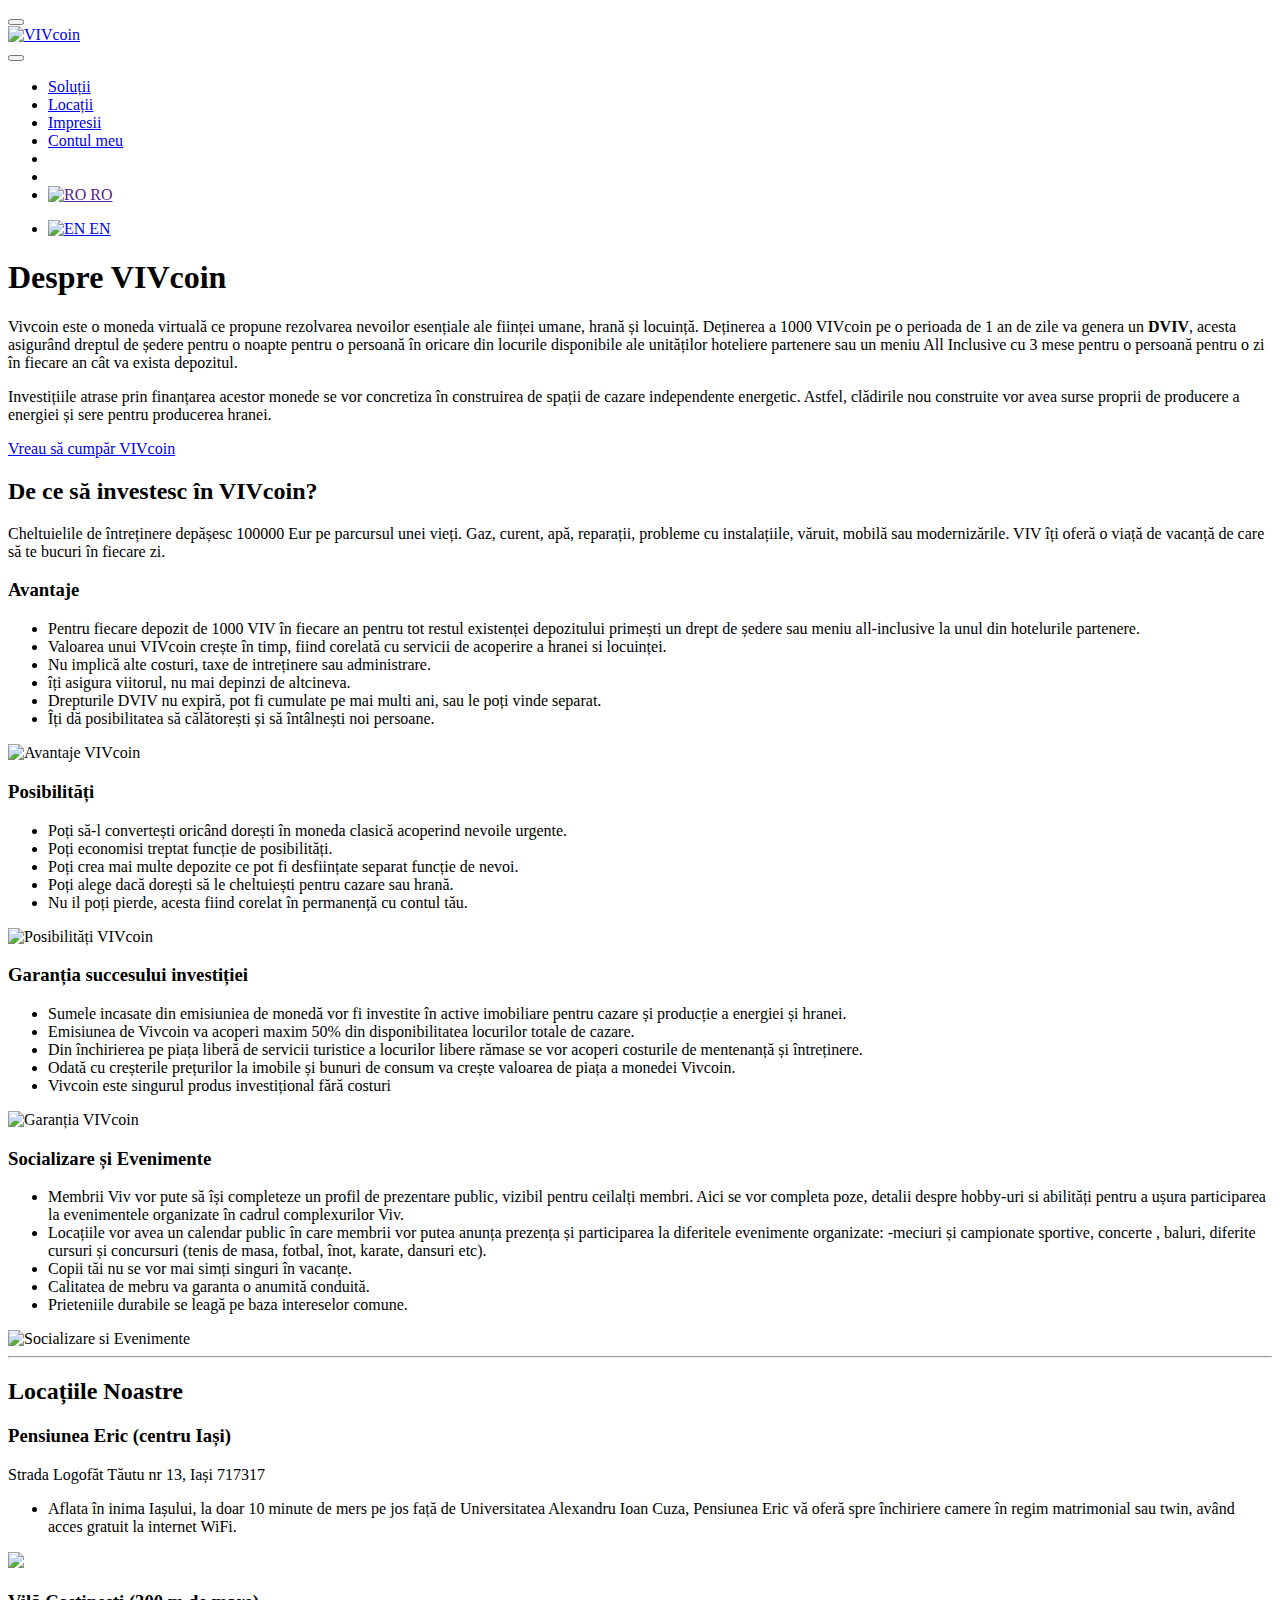
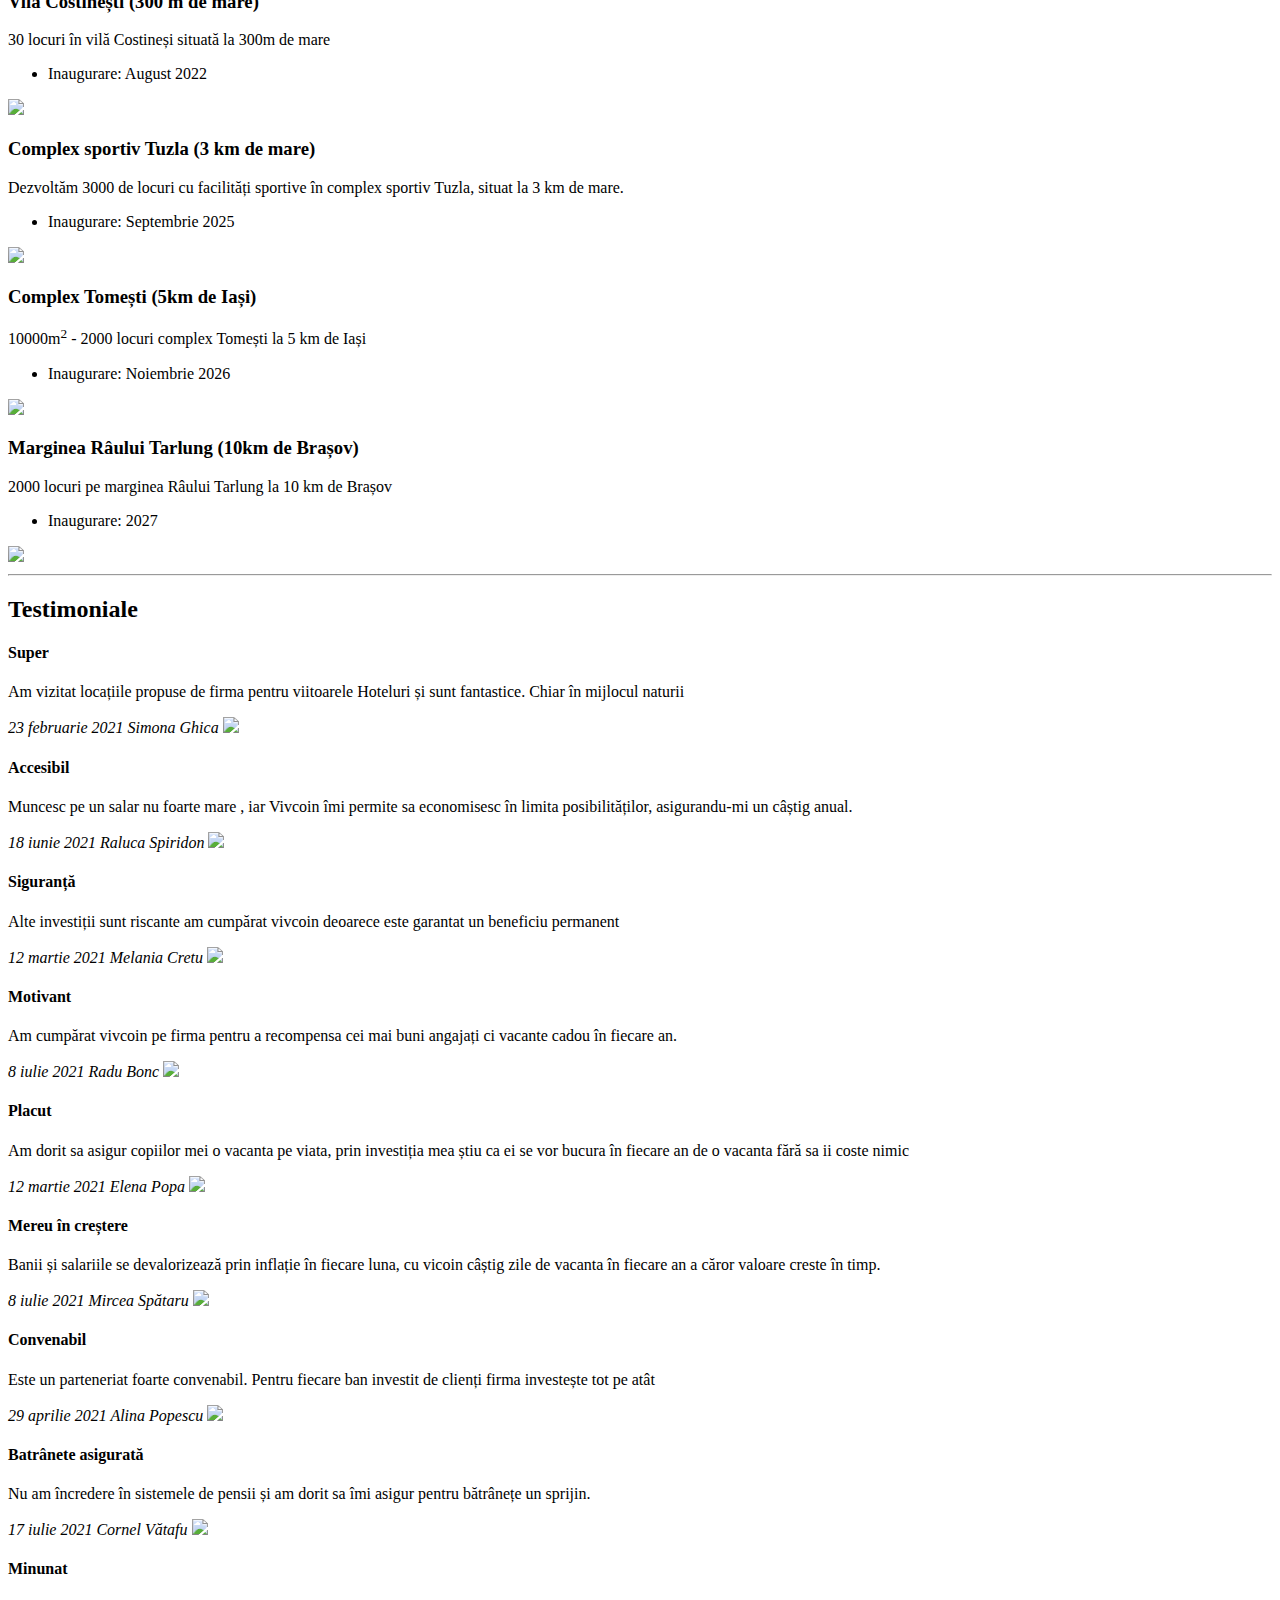
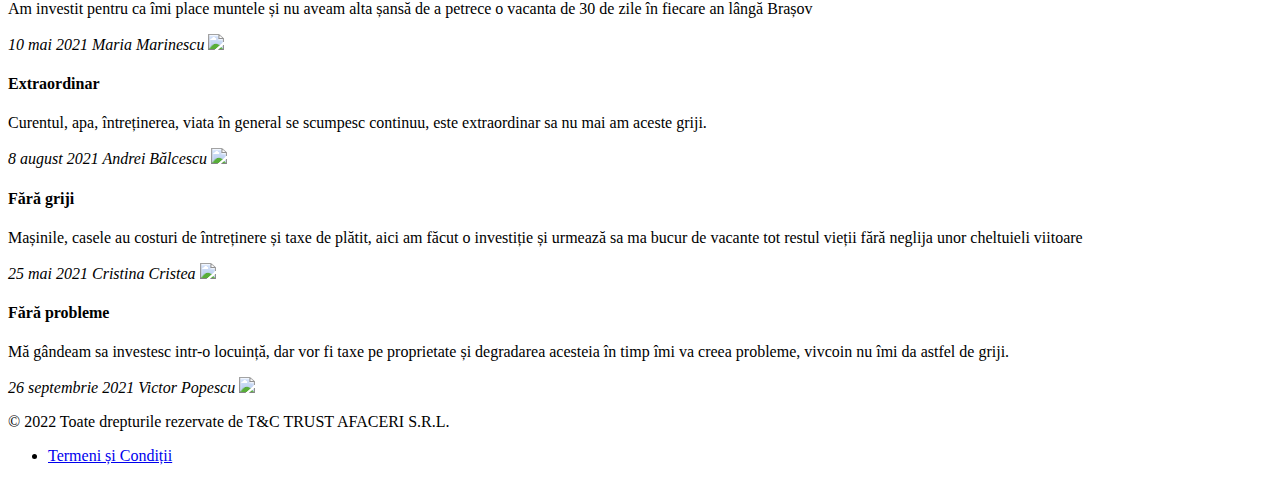
==== commit c6a31d6f: "Updated locations" ====
--- a/index.html
+++ b/index.html
@@ -123,6 +123,18 @@
 
         <section class="grid cols-2">
             <div>
+                <h3>Pensiunea Eric (centru Iași)</h3>
+                <p>Strada Logofăt Tăutu nr 13, Iași 717317</p>
+                <ul>
+                    <li>Aflata în inima Iașului, la doar 10 minute de mers pe jos față de Universitatea Alexandru Ioan Cuza, Pensiunea Eric vă oferă spre închiriere camere în regim matrimonial sau twin, având acces gratuit la internet WiFi.</li>
+                </ul>
+
+            </div>
+            <div class="col-center"><img src="https://vivcoin.ro/assets/locations/5.jpeg" class="location" /></div>
+        </section>
+
+        <section class="grid cols-2">
+            <div>
                 <h3>Vilă Costinești (300 m de mare)</h3>
                 <p>30 locuri în vilă Costineși situată la 300m de mare</p>
                 <ul>
@@ -336,4 +348,6 @@
 </footer>
 
 <script src="https://vivcoin.ro/assets/js/app.min.js" defer></script>
+<script async src="https://www.googletagmanager.com/gtag/js?id=G-93P9NPVH9K"></script>
+<script>window.dataLayer = window.dataLayer || [];function gtag(){window.dataLayer.push(arguments);}gtag('js', new Date());gtag('config', 'G-93P9NPVH9K');</script>
 </body></html>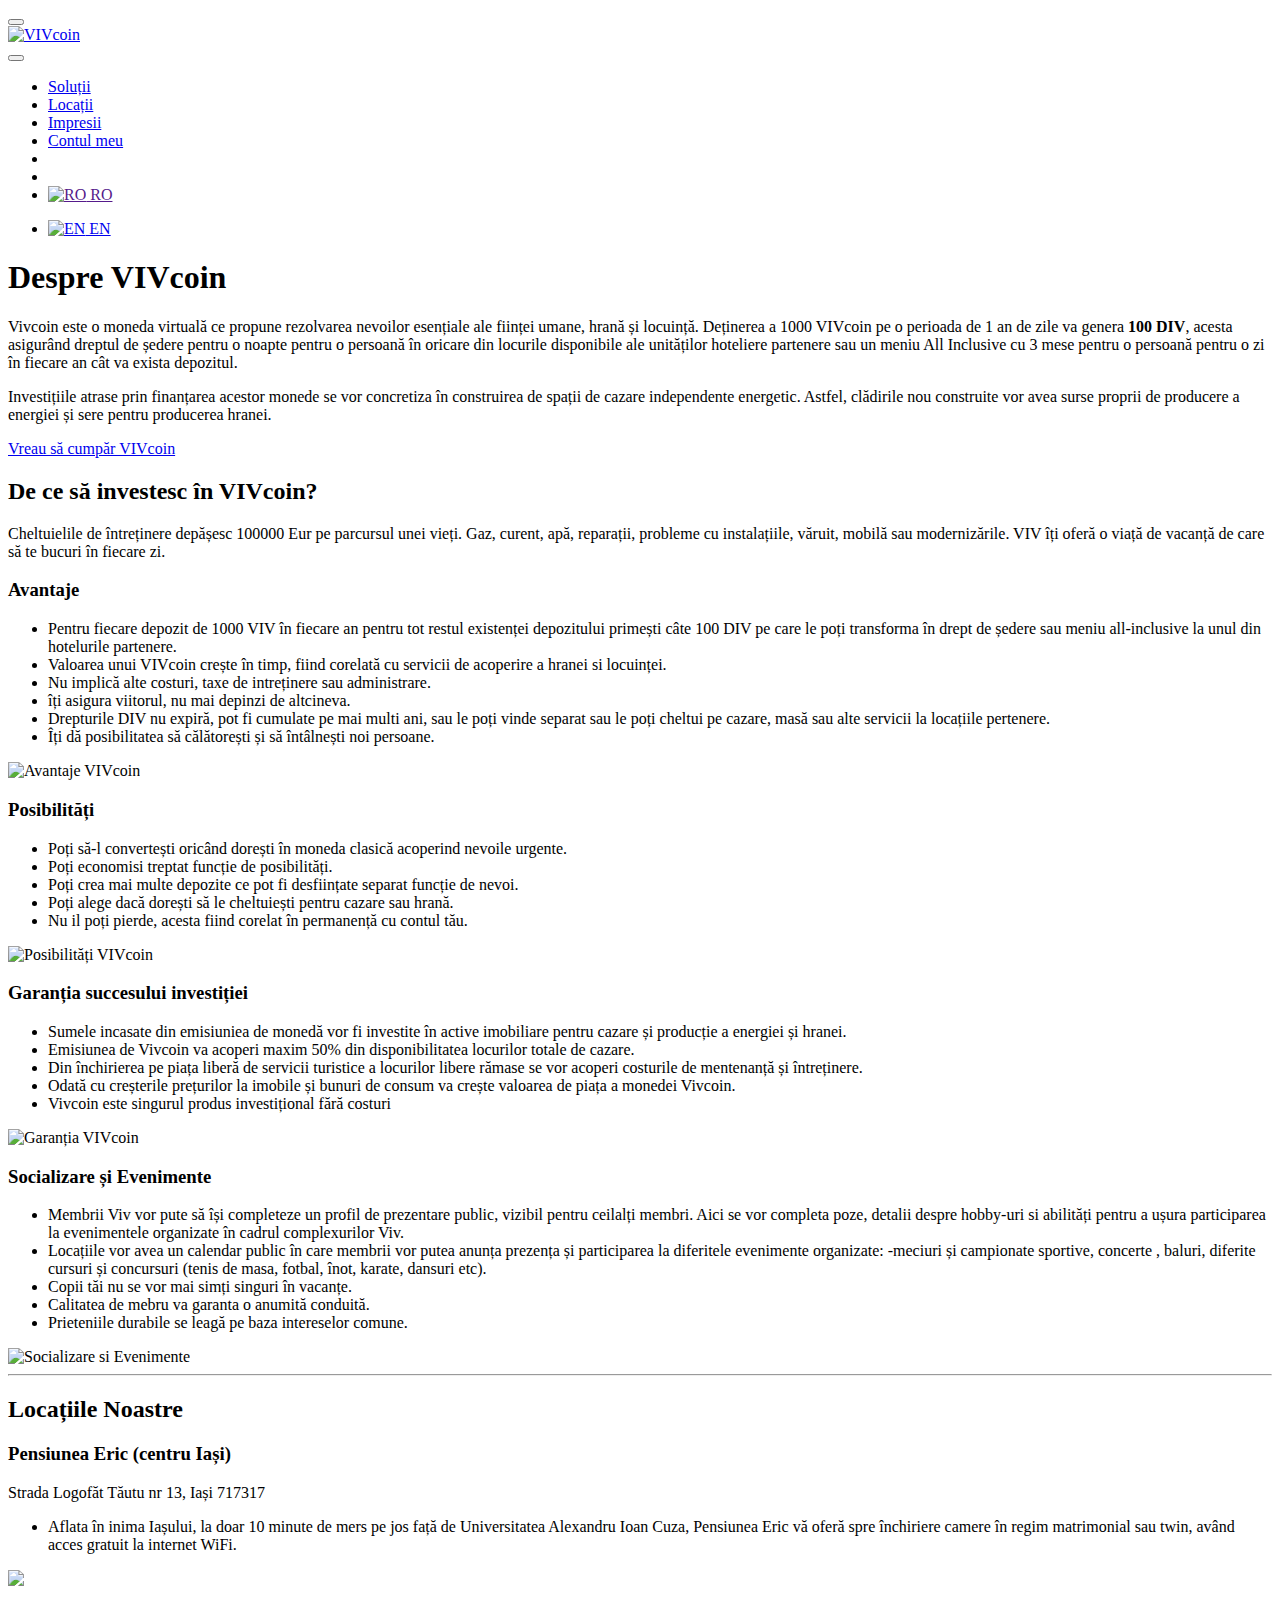
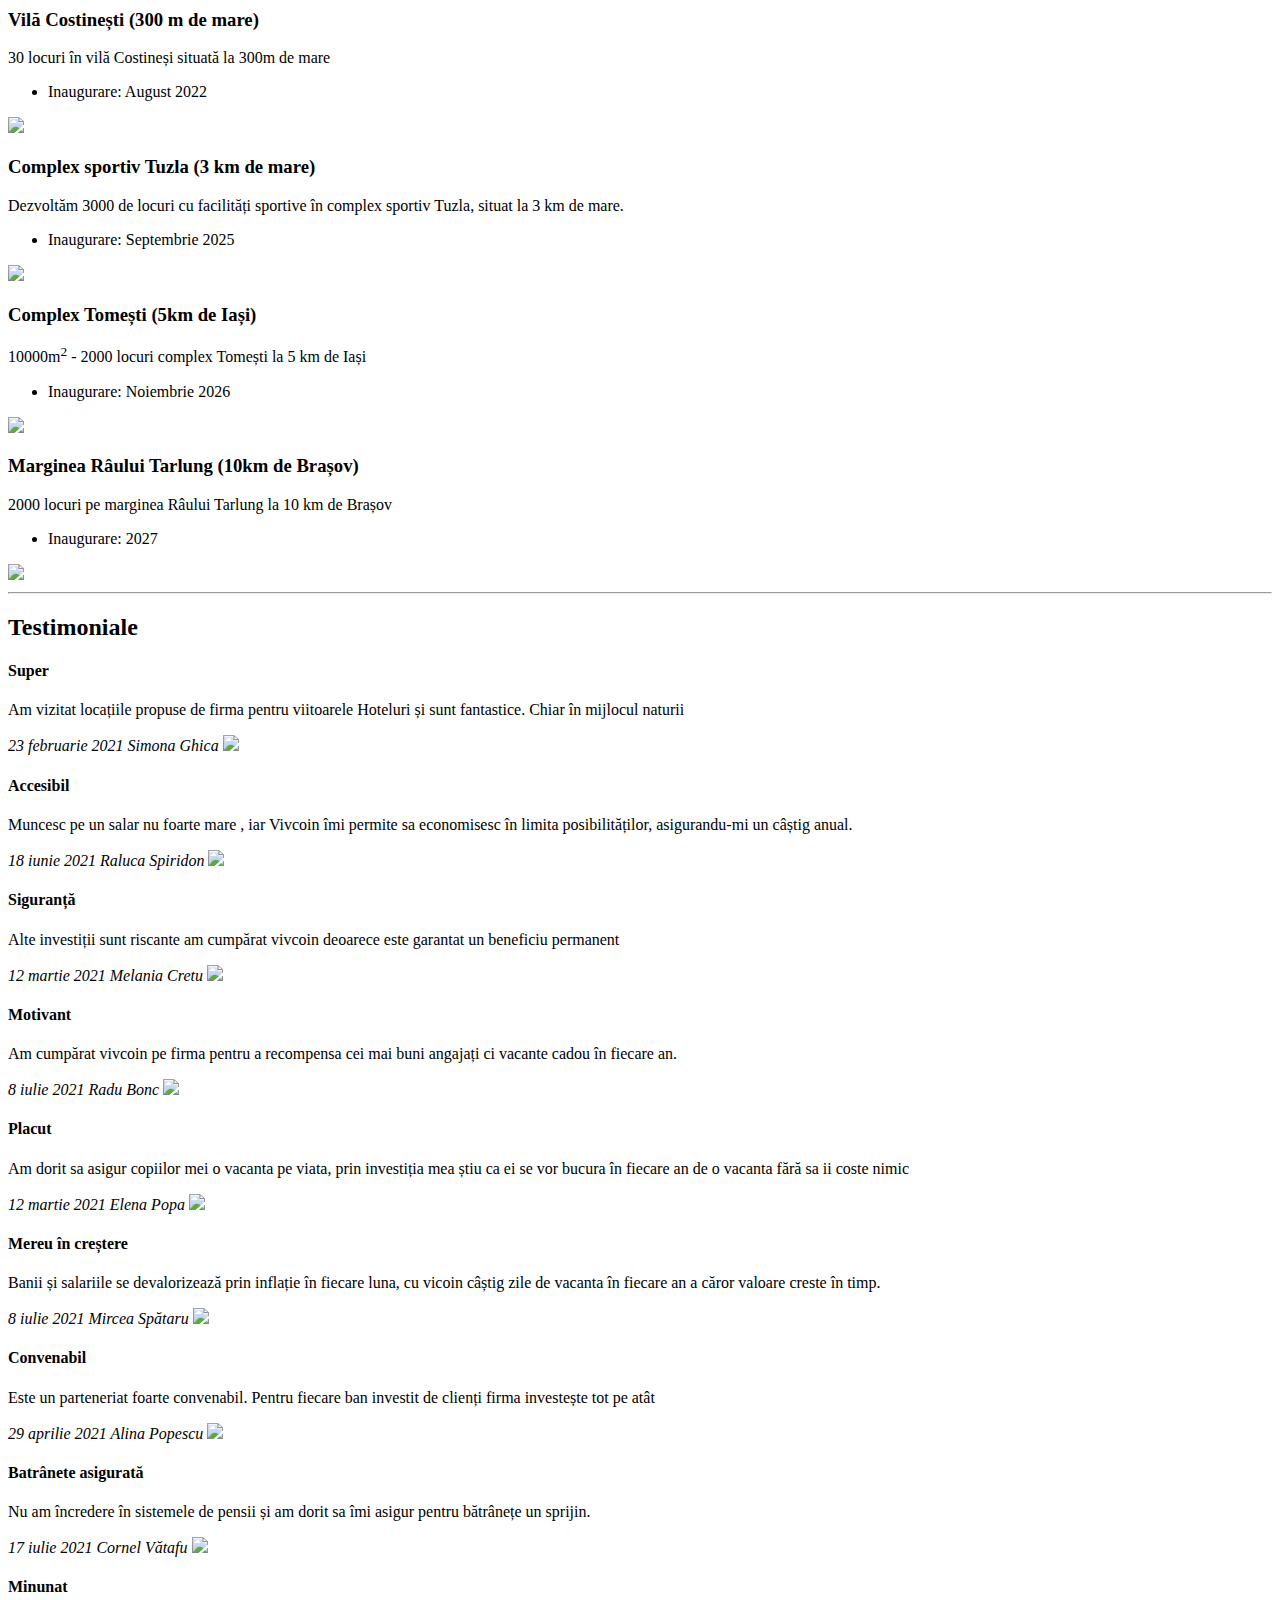
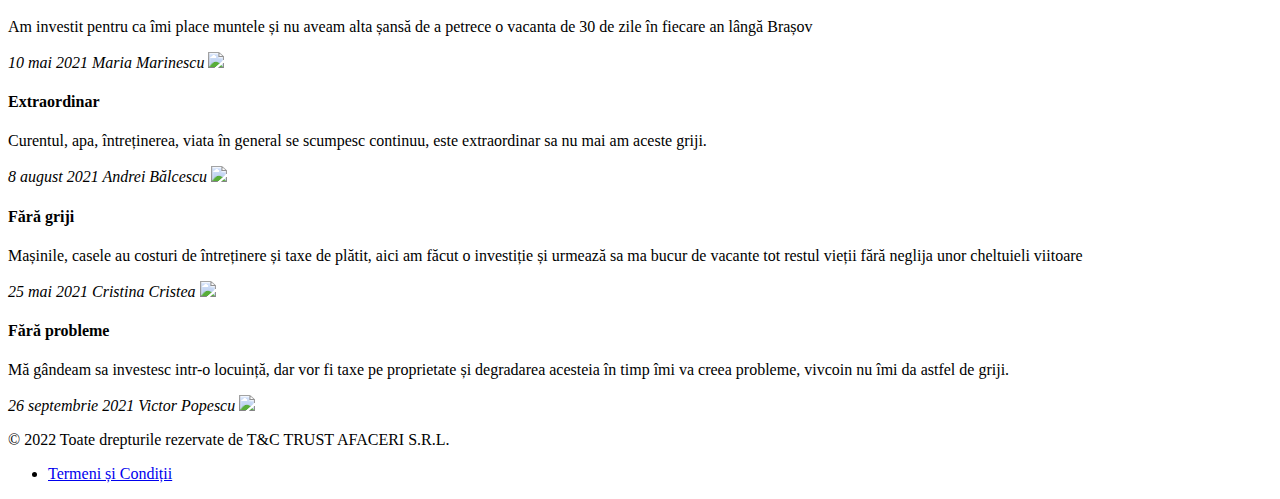
==== commit ac2947bc: "Updated texts" ====
--- a/index.html
+++ b/index.html
@@ -41,7 +41,7 @@
             <div>
 
                 <h1>Despre VIVcoin</h1>
-                <p>Vivcoin este o moneda virtuală ce propune rezolvarea nevoilor esențiale ale ființei umane, hrană și locuință. Deținerea a <span>1000 VIVcoin</span> pe o perioada de 1 an de zile va genera un <strong>DVIV</strong>, acesta asigurând dreptul de ședere pentru o noapte pentru o persoană în oricare din locurile disponibile ale unităților hoteliere partenere sau un meniu All Inclusive cu 3 mese pentru o persoană pentru o zi în fiecare an cât va exista depozitul.</p>
+                <p>Vivcoin este o moneda virtuală ce propune rezolvarea nevoilor esențiale ale ființei umane, hrană și locuință. Deținerea a <span>1000 VIVcoin</span> pe o perioada de 1 an de zile va genera <strong>100 DIV</strong>, acesta asigurând dreptul de ședere pentru o noapte pentru o persoană în oricare din locurile disponibile ale unităților hoteliere partenere sau un meniu All Inclusive cu 3 mese pentru o persoană pentru o zi în fiecare an cât va exista depozitul.</p>
                 <p>Investițiile atrase prin finanțarea acestor monede se vor concretiza în construirea de spații de cazare independente energetic. Astfel, clădirile nou construite vor avea surse proprii de producere a energiei și sere pentru producerea hranei.</p>
 
                 <nav class="form-buttons">
@@ -62,11 +62,11 @@
             <div>
                 <h3>Avantaje</h3>
                 <ul>
-                    <li>Pentru fiecare depozit de 1000 VIV în fiecare an pentru tot restul existenței depozitului primești un drept de ședere sau meniu all-inclusive la unul din hotelurile partenere.</li>
+                    <li>Pentru fiecare depozit de 1000 VIV în fiecare an pentru tot restul existenței depozitului primești câte 100 DIV pe care le poți transforma în drept de ședere sau meniu all-inclusive la unul din hotelurile partenere.</li>
                     <li>Valoarea unui VIVcoin crește în timp, fiind corelată cu servicii de acoperire a hranei si locuinței.</li>
                     <li>Nu implică alte costuri, taxe de intreținere sau administrare.</li>
                     <li>îți asigura viitorul, nu mai depinzi de altcineva.</li>
-                    <li>Drepturile DVIV nu expiră, pot fi cumulate pe mai multi ani, sau le poți vinde separat.</li>
+                    <li>Drepturile DIV nu expiră, pot fi cumulate pe mai multi ani, sau le poți vinde separat sau le poți cheltui pe cazare, masă sau alte servicii la locațiile pertenere.</li>
                     <li>Îți dă posibilitatea să călătorești și să întâlnești noi persoane.</li>
                 </ul>
             </div>
